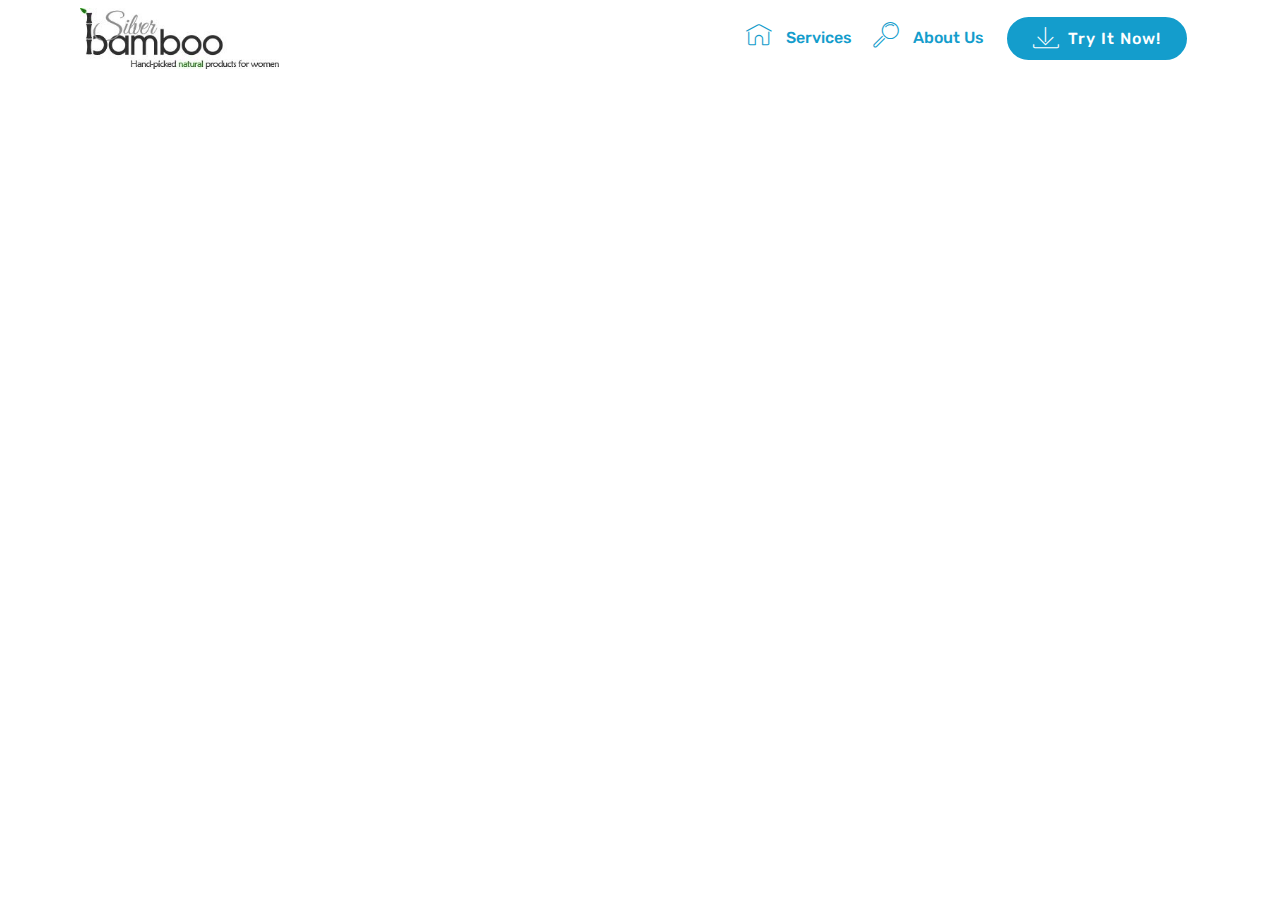
==== about.html @ c5a6f55c "create github pages" ====
<!DOCTYPE html>
<html>
<head>
  <!-- Site made with Mobirise Website Builder v4.0.17, https://mobirise.com -->
  <meta charset="UTF-8">
  <meta http-equiv="X-UA-Compatible" content="IE=edge">
  <meta name="generator" content="Mobirise v4.0.17, mobirise.com">
  <meta name="viewport" content="width=device-width, initial-scale=1">
  <link rel="shortcut icon" href="assets/images/smartsprout-logo-400x70.png" type="image/x-icon">
  <meta name="description" content="">
  <title>About</title>
  <link rel="stylesheet" href="https://fonts.googleapis.com/css?family=Rubik:300,300i,400,400i,500,500i,700,700i,900,900i">
  <link rel="stylesheet" href="assets/web/assets/mobirise-icons/mobirise-icons.css">
  <link rel="stylesheet" href="assets/tether/tether.min.css">
  <link rel="stylesheet" href="assets/bootstrap/css/bootstrap.min.css">
  <link rel="stylesheet" href="assets/dropdown/css/style.css">
  <link rel="stylesheet" href="assets/theme/css/style.css">
  <link rel="stylesheet" href="assets/mobirise/css/mbr-additional.css" type="text/css">
  
  
  
</head>
<body>
<section class="menu cid-qrkiwg0xOh" once="menu" id="menu1-h" data-rv-view="36">

    

    <nav class="navbar navbar-dropdown align-items-center navbar-fixed-top navbar-toggleable-sm">
        <button class="navbar-toggler navbar-toggler-right" type="button" data-toggle="collapse" data-target="#navbarSupportedContent" aria-controls="navbarSupportedContent" aria-expanded="false" aria-label="Toggle navigation">
            <div class="hamburger">
                <span></span>
                <span></span>
                <span></span>
                <span></span>
            </div>
        </button>
        <div class="menu-logo">
            <div class="navbar-brand">
                <span class="navbar-logo">
                    <a href="/#">
                         <img src="assets/images/silver-bamboo-logo-small-282x86.jpg" alt="Mobirise" title="" media-simple="true" style="height: 3.8rem;">
                    </a>
                </span>
                
            </div>
        </div>
        <div class="collapse navbar-collapse" id="navbarSupportedContent">
            <ul class="navbar-nav nav-dropdown" data-app-modern-menu="true">
                <li class="nav-item">
                    <a class="nav-link link text-primary display-4" href="https://mobirise.com">
                        <span class="mbri-home mbr-iconfont mbr-iconfont-btn"></span>
                        Services
                    </a>
                </li>
                <li class="nav-item">
                    <a class="nav-link link text-primary display-4" href="https://mobirise.com">
                        <span class="mbri-search mbr-iconfont mbr-iconfont-btn"></span>
                        About Us
                    </a>
                </li>
            </ul>
            <div class="navbar-buttons mbr-section-btn">
                <a class="btn btn-sm btn-primary display-4" href="https://mobirise.com">
                    <span class="mbri-save mbr-iconfont mbr-iconfont-btn "></span>
                    Try It Now!
                </a>
            </div>
        </div>
    </nav>
</section>


  <section class="engine"><a href="https://mobirise.co/a">free web builder</a></section><script src="assets/web/assets/jquery/jquery.min.js"></script>
  <script src="assets/tether/tether.min.js"></script>
  <script src="assets/bootstrap/js/bootstrap.min.js"></script>
  <script src="assets/smooth-scroll/smooth-scroll.js"></script>
  <script src="assets/dropdown/js/script.min.js"></script>
  <script src="assets/touch-swipe/jquery.touch-swipe.min.js"></script>
  <script src="assets/theme/js/script.js"></script>
  
  
</body>
</html>
---- assets/web/assets/mobirise-icons/mobirise-icons.css ----
@font-face {
  font-family: 'MobiriseIcons';
  src:  url('mobirise-icons.eot?spat4u');
  src:  url('mobirise-icons.eot?spat4u#iefix') format('embedded-opentype'),
    url('mobirise-icons.ttf?spat4u') format('truetype'),
    url('mobirise-icons.woff?spat4u') format('woff'),
    url('mobirise-icons.svg?spat4u#MobiriseIcons') format('svg');
  font-weight: normal;
  font-style: normal;
}

[class^="mbri-"], [class*=" mbri-"] {
  /* use !important to prevent issues with browser extensions that change fonts */
  font-family: MobiriseIcons !important;
  speak: none;
  font-style: normal;
  font-weight: normal;
  font-variant: normal;
  text-transform: none;
  line-height: 1;

  /* Better Font Rendering =========== */
  -webkit-font-smoothing: antialiased;
  -moz-osx-font-smoothing: grayscale;
}

.mbri-add-submenu:before {
  content: "\e900";
}
.mbri-alert:before {
  content: "\e901";
}
.mbri-align-center:before {
  content: "\e902";
}
.mbri-align-justify:before {
  content: "\e903";
}
.mbri-align-left:before {
  content: "\e904";
}
.mbri-align-right:before {
  content: "\e905";
}
.mbri-android:before {
  content: "\e906";
}
.mbri-apple:before {
  content: "\e907";
}
.mbri-arrow-down:before {
  content: "\e908";
}
.mbri-arrow-next:before {
  content: "\e909";
}
.mbri-arrow-prev:before {
  content: "\e90a";
}
.mbri-arrow-up:before {
  content: "\e90b";
}
.mbri-bold:before {
  content: "\e90c";
}
.mbri-bookmark:before {
  content: "\e90d";
}
.mbri-bootstrap:before {
  content: "\e90e";
}
.mbri-briefcase:before {
  content: "\e90f";
}
.mbri-browse:before {
  content: "\e910";
}
.mbri-bulleted-list:before {
  content: "\e911";
}
.mbri-calendar:before {
  content: "\e912";
}
.mbri-camera:before {
  content: "\e913";
}
.mbri-cart-add:before {
  content: "\e914";
}
.mbri-cart-full:before {
  content: "\e915";
}
.mbri-cash:before {
  content: "\e916";
}
.mbri-change-style:before {
  content: "\e917";
}
.mbri-chat:before {
  content: "\e918";
}
.mbri-clock:before {
  content: "\e919";
}
.mbri-close:before {
  content: "\e91a";
}
.mbri-cloud:before {
  content: "\e91b";
}
.mbri-code:before {
  content: "\e91c";
}
.mbri-contact-form:before {
  content: "\e91d";
}
.mbri-credit-card:before {
  content: "\e91e";
}
.mbri-cursor-click:before {
  content: "\e91f";
}
.mbri-cust-feedback:before {
  content: "\e920";
}
.mbri-database:before {
  content: "\e921";
}
.mbri-delivery:before {
  content: "\e922";
}
.mbri-desktop:before {
  content: "\e923";
}
.mbri-devices:before {
  content: "\e924";
}
.mbri-down:before {
  content: "\e925";
}
.mbri-download:before {
  content: "\e989";
}
.mbri-drag-n-drop:before {
  content: "\e927";
}
.mbri-drag-n-drop2:before {
  content: "\e928";
}
.mbri-edit:before {
  content: "\e929";
}
.mbri-edit2:before {
  content: "\e92a";
}
.mbri-error:before {
  content: "\e92b";
}
.mbri-extension:before {
  content: "\e92c";
}
.mbri-features:before {
  content: "\e92d";
}
.mbri-file:before {
  content: "\e92e";
}
.mbri-flag:before {
  content: "\e92f";
}
.mbri-folder:before {
  content: "\e930";
}
.mbri-gift:before {
  content: "\e931";
}
.mbri-github:before {
  content: "\e932";
}
.mbri-globe:before {
  content: "\e933";
}
.mbri-globe-2:before {
  content: "\e934";
}
.mbri-growing-chart:before {
  content: "\e935";
}
.mbri-hearth:before {
  content: "\e936";
}
.mbri-help:before {
  content: "\e937";
}
.mbri-home:before {
  content: "\e938";
}
.mbri-hot-cup:before {
  content: "\e939";
}
.mbri-idea:before {
  content: "\e93a";
}
.mbri-image-gallery:before {
  content: "\e93b";
}
.mbri-image-slider:before {
  content: "\e93c";
}
.mbri-info:before {
  content: "\e93d";
}
.mbri-italic:before {
  content: "\e93e";
}
.mbri-key:before {
  content: "\e93f";
}
.mbri-laptop:before {
  content: "\e940";
}
.mbri-layers:before {
  content: "\e941";
}
.mbri-left-right:before {
  content: "\e942";
}
.mbri-left:before {
  content: "\e943";
}
.mbri-letter:before {
  content: "\e944";
}
.mbri-like:before {
  content: "\e945";
}
.mbri-link:before {
  content: "\e946";
}
.mbri-lock:before {
  content: "\e947";
}
.mbri-login:before {
  content: "\e948";
}
.mbri-logout:before {
  content: "\e949";
}
.mbri-magic-stick:before {
  content: "\e94a";
}
.mbri-map-pin:before {
  content: "\e94b";
}
.mbri-menu:before {
  content: "\e94c";
}
.mbri-mobile:before {
  content: "\e94d";
}
.mbri-mobile2:before {
  content: "\e94e";
}
.mbri-mobirise:before {
  content: "\e94f";
}
.mbri-more-horizontal:before {
  content: "\e950";
}
.mbri-more-vertical:before {
  content: "\e951";
}
.mbri-music:before {
  content: "\e952";
}
.mbri-new-file:before {
  content: "\e953";
}
.mbri-numbered-list:before {
  content: "\e954";
}
.mbri-opened-folder:before {
  content: "\e955";
}
.mbri-pages:before {
  content: "\e956";
}
.mbri-paper-plane:before {
  content: "\e957";
}
.mbri-paperclip:before {
  content: "\e958";
}
.mbri-photo:before {
  content: "\e959";
}
.mbri-photos:before {
  content: "\e95a";
}
.mbri-pin:before {
  content: "\e95b";
}
.mbri-play:before {
  content: "\e95c";
}
.mbri-plus:before {
  content: "\e95d";
}
.mbri-preview:before {
  content: "\e95e";
}
.mbri-print:before {
  content: "\e95f";
}
.mbri-protect:before {
  content: "\e960";
}
.mbri-question:before {
  content: "\e961";
}
.mbri-quote-left:before {
  content: "\e962";
}
.mbri-quote-right:before {
  content: "\e963";
}
.mbri-refresh:before {
  content: "\e964";
}
.mbri-responsive:before {
  content: "\e965";
}
.mbri-right:before {
  content: "\e966";
}
.mbri-rocket:before {
  content: "\e967";
}
.mbri-sad-face:before {
  content: "\e968";
}
.mbri-sale:before {
  content: "\e969";
}
.mbri-save:before {
  content: "\e96a";
}
.mbri-search:before {
  content: "\e96b";
}
.mbri-setting:before {
  content: "\e96c";
}
.mbri-setting2:before {
  content: "\e96d";
}
.mbri-setting3:before {
  content: "\e96e";
}
.mbri-share:before {
  content: "\e96f";
}
.mbri-shopping-bag:before {
  content: "\e970";
}
.mbri-shopping-basket:before {
  content: "\e971";
}
.mbri-shopping-cart:before {
  content: "\e972";
}
.mbri-sites:before {
  content: "\e973";
}
.mbri-smile-face:before {
  content: "\e974";
}
.mbri-speed:before {
  content: "\e975";
}
.mbri-star:before {
  content: "\e976";
}
.mbri-success:before {
  content: "\e977";
}
.mbri-sun:before {
  content: "\e978";
}
.mbri-sun2:before {
  content: "\e979";
}
.mbri-tablet:before {
  content: "\e97a";
}
.mbri-tablet-vertical:before {
  content: "\e97b";
}
.mbri-target:before {
  content: "\e97c";
}
.mbri-timer:before {
  content: "\e97d";
}
.mbri-to-ftp:before {
  content: "\e97e";
}
.mbri-to-local-drive:before {
  content: "\e97f";
}
.mbri-touch-swipe:before {
  content: "\e980";
}
.mbri-touch:before {
  content: "\e981";
}
.mbri-trash:before {
  content: "\e982";
}
.mbri-underline:before {
  content: "\e983";
}
.mbri-unlink:before {
  content: "\e984";
}
.mbri-unlock:before {
  content: "\e985";
}
.mbri-up-down:before {
  content: "\e986";
}
.mbri-up:before {
  content: "\e987";
}
.mbri-update:before {
  content: "\e988";
}
.mbri-upload:before {
 content: "\e926"; 
}
.mbri-user:before {
  content: "\e98a";
}
.mbri-user2:before {
  content: "\e98b";
}
.mbri-users:before {
  content: "\e98c";
}
.mbri-video:before {
  content: "\e98d";
}
.mbri-video-play:before {
  content: "\e98e";
}
.mbri-watch:before {
  content: "\e98f";
}
.mbri-website-theme:before {
  content: "\e990";
}
.mbri-wifi:before {
  content: "\e991";
}
.mbri-windows:before {
  content: "\e992";
}
.mbri-zoom-out:before {
  content: "\e993";
}
.mbri-redo:before {
  content: "\e994";
}
.mbri-undo:before {
  content: "\e995";
}
---- assets/dropdown/css/style.css ----
.navbar-dropdown {
  left: 0;
  padding: 0;
  position: absolute;
  right: 0;
  top: 0;
  transition: all 0.45s ease;
  z-index: 1030;
  background: #282828; }
  .navbar-dropdown .navbar-logo {
    margin-right: 0.8rem;
    transition: margin 0.3s ease-in-out;
    vertical-align: middle; }
    .navbar-dropdown .navbar-logo img {
      height: 3.125rem;
      transition: all 0.3s ease-in-out; }
    .navbar-dropdown .navbar-logo.mbr-iconfont {
      font-size: 3.125rem;
      line-height: 3.125rem; }
  .navbar-dropdown .navbar-caption {
    font-weight: 700;
    white-space: normal;
    vertical-align: -4px;
    line-height: 3.125rem !important; }
    .navbar-dropdown .navbar-caption, .navbar-dropdown .navbar-caption:hover {
      color: inherit;
      text-decoration: none; }
  .navbar-dropdown .mbr-iconfont + .navbar-caption {
    vertical-align: -1px; }
  .navbar-dropdown.navbar-fixed-top {
    position: fixed; }
  .navbar-dropdown .navbar-brand span {
    vertical-align: -4px; }
  .navbar-dropdown.bg-color.transparent {
    background: none; }
  .navbar-dropdown.navbar-short .navbar-brand {
    padding: 0.625rem 0; }
    .navbar-dropdown.navbar-short .navbar-brand span {
      vertical-align: -1px; }
  .navbar-dropdown.navbar-short .navbar-caption {
    line-height: 2.375rem !important;
    vertical-align: -2px; }
  .navbar-dropdown.navbar-short .navbar-logo {
    margin-right: 0.5rem; }
    .navbar-dropdown.navbar-short .navbar-logo img {
      height: 2.375rem; }
    .navbar-dropdown.navbar-short .navbar-logo.mbr-iconfont {
      font-size: 2.375rem;
      line-height: 2.375rem; }
  .navbar-dropdown.navbar-short .mbr-table-cell {
    height: 3.625rem; }
  .navbar-dropdown .navbar-close {
    left: 0.6875rem;
    position: fixed;
    top: 0.75rem;
    z-index: 1000; }
  .navbar-dropdown .hamburger-icon {
    content: "";
    display: inline-block;
    vertical-align: middle;
    width: 16px;
    -webkit-box-shadow: 0 -6px 0 1px #282828,0 0 0 1px #282828,0 6px 0 1px #282828;
    -moz-box-shadow: 0 -6px 0 1px #282828,0 0 0 1px #282828,0 6px 0 1px #282828;
    box-shadow: 0 -6px 0 1px #282828,0 0 0 1px #282828,0 6px 0 1px #282828; }

.dropdown-menu .dropdown-toggle[data-toggle="dropdown-submenu"]::after {
  border-bottom: 0.35em solid transparent;
  border-left: 0.35em solid;
  border-right: 0;
  border-top: 0.35em solid transparent;
  margin-left: 0.3rem; }

.dropdown-menu .dropdown-item:focus {
  outline: 0; }

.nav-dropdown {
  font-size: 0.75rem;
  font-weight: 500;
  height: auto !important; }
  .nav-dropdown .nav-btn {
    padding-left: 1rem; }
  .nav-dropdown .link {
    margin: .667em 1.667em;
    font-weight: 500;
    padding: 0;
    transition: color .2s ease-in-out; }
    .nav-dropdown .link.dropdown-toggle {
      margin-right: 2.583em; }
      .nav-dropdown .link.dropdown-toggle::after {
        margin-left: .25rem;
        border-top: 0.35em solid;
        border-right: 0.35em solid transparent;
        border-left: 0.35em solid transparent;
        border-bottom: 0; }
      .nav-dropdown .link.dropdown-toggle[aria-expanded="true"] {
        margin: 0;
        padding: 0.667em 3.263em  0.667em 1.667em; }
  .nav-dropdown .link::after,
  .nav-dropdown .dropdown-item::after {
    color: inherit; }
  .nav-dropdown .btn {
    font-size: 0.75rem;
    font-weight: 700;
    letter-spacing: 0;
    margin-bottom: 0;
    padding-left: 1.25rem;
    padding-right: 1.25rem; }
  .nav-dropdown .dropdown-menu {
    border-radius: 0;
    border: 0;
    left: 0;
    margin: 0;
    padding-bottom: 1.25rem;
    padding-top: 1.25rem;
    position: relative; }
  .nav-dropdown .dropdown-submenu {
    margin-left: 0.125rem;
    top: 0; }
  .nav-dropdown .dropdown-item {
    font-size: 0.8125rem;
    font-weight: 500;
    line-height: 2;
    padding: 0.3846em 4.615em 0.3846em 1.5385em;
    position: relative;
    transition: color .2s ease-in-out, background-color .2s ease-in-out; }
    .nav-dropdown .dropdown-item::after {
      margin-top: -0.3077em;
      position: absolute;
      right: 1.1538em;
      top: 50%; }
    .nav-dropdown .dropdown-item:focus, .nav-dropdown .dropdown-item:hover {
      background: none; }

@media (max-width: 767px) {
  .nav-dropdown.navbar-toggleable-sm {
    bottom: 0;
    display: none;
    left: 0;
    overflow-x: hidden;
    position: fixed;
    top: 0;
    transform: translateX(-100%);
    -ms-transform: translateX(-100%);
    -webkit-transform: translateX(-100%);
    width: 18.75rem;
    z-index: 999; } }
.nav-dropdown.navbar-toggleable-xl {
  bottom: 0;
  display: none;
  left: 0;
  overflow-x: hidden;
  position: fixed;
  top: 0;
  transform: translateX(-100%);
  -ms-transform: translateX(-100%);
  -webkit-transform: translateX(-100%);
  width: 18.75rem;
  z-index: 999; }

.nav-dropdown-sm {
  display: block !important;
  overflow-x: hidden;
  overflow: auto;
  padding-top: 3.875rem; }
  .nav-dropdown-sm::after {
    content: "";
    display: block;
    height: 3rem;
    width: 100%; }
  .nav-dropdown-sm.collapse.in ~ .navbar-close {
    display: block !important; }
  .nav-dropdown-sm.collapsing, .nav-dropdown-sm.collapse.in {
    transform: translateX(0);
    -ms-transform: translateX(0);
    -webkit-transform: translateX(0);
    transition: all 0.25s ease-out;
    -webkit-transition: all 0.25s ease-out;
    background: #282828; }
  .nav-dropdown-sm.collapsing[aria-expanded="false"] {
    transform: translateX(-100%);
    -ms-transform: translateX(-100%);
    -webkit-transform: translateX(-100%); }
  .nav-dropdown-sm .nav-item {
    display: block;
    margin-left: 0 !important;
    padding-left: 0; }
  .nav-dropdown-sm .link,
  .nav-dropdown-sm .dropdown-item {
    border-top: 1px dotted rgba(255, 255, 255, 0.1);
    font-size: 0.8125rem;
    line-height: 1.6;
    margin: 0 !important;
    padding: 0.875rem 2.4rem 0.875rem 1.5625rem !important;
    position: relative;
    white-space: normal; }
    .nav-dropdown-sm .link:focus, .nav-dropdown-sm .link:hover,
    .nav-dropdown-sm .dropdown-item:focus,
    .nav-dropdown-sm .dropdown-item:hover {
      background: rgba(0, 0, 0, 0.2) !important;
      color: #c0a375; }
  .nav-dropdown-sm .nav-btn {
    position: relative;
    padding: 1.5625rem 1.5625rem 0 1.5625rem; }
    .nav-dropdown-sm .nav-btn::before {
      border-top: 1px dotted rgba(255, 255, 255, 0.1);
      content: "";
      left: 0;
      position: absolute;
      top: 0;
      width: 100%; }
    .nav-dropdown-sm .nav-btn + .nav-btn {
      padding-top: 0.625rem; }
      .nav-dropdown-sm .nav-btn + .nav-btn::before {
        display: none; }
  .nav-dropdown-sm .btn {
    padding: 0.625rem 0; }
  .nav-dropdown-sm .dropdown-toggle[data-toggle="dropdown-submenu"]::after {
    margin-left: .25rem;
    border-top: 0.35em solid;
    border-right: 0.35em solid transparent;
    border-left: 0.35em solid transparent;
    border-bottom: 0; }
  .nav-dropdown-sm .dropdown-toggle[data-toggle="dropdown-submenu"][aria-expanded="true"]::after {
    border-top: 0;
    border-right: 0.35em solid transparent;
    border-left: 0.35em solid transparent;
    border-bottom: 0.35em solid; }
  .nav-dropdown-sm .dropdown-menu {
    margin: 0;
    padding: 0;
    position: relative;
    top: 0;
    left: 0;
    width: 100%;
    border: 0;
    float: none;
    border-radius: 0;
    background: none; }
  .nav-dropdown-sm .dropdown-submenu {
    left: 100%;
    margin-left: 0.125rem;
    margin-top: -1.25rem;
    top: 0; }

.navbar-toggleable-sm .nav-dropdown .dropdown-menu {
  position: absolute; }

.navbar-toggleable-sm .nav-dropdown .dropdown-submenu {
  left: 100%;
  margin-left: 0.125rem;
  margin-top: -1.25rem;
  top: 0; }

.navbar-toggleable-sm.opened .nav-dropdown .dropdown-menu {
  position: relative; }

.navbar-toggleable-sm.opened .nav-dropdown .dropdown-submenu {
  left: 0;
  margin-left: 00rem;
  margin-top: 0rem;
  top: 0; }

.is-builder .nav-dropdown.collapsing {
  transition: none !important; }

/*# sourceMappingURL=style.css.map */
---- assets/theme/css/style.css ----
/*!
 * Mobirise v4 theme (https://mobirise.com/)
 * Copyright 2017 Mobirise
 */
section {
  background-color: #eeeeee; }

section,
.container,
.container-fluid {
  position: relative;
  word-wrap: break-word; }

a.mbr-iconfont:hover {
  text-decoration: none; }

.article .lead p, .article .lead ul, .article .lead ol, .article .lead pre, .article .lead blockquote {
  margin-bottom: 0; }

a {
  font-style: normal;
  font-weight: 400;
  cursor: pointer; }
  a, a:hover {
    text-decoration: none; }

figure {
  margin-bottom: 0; }

body {
  color: #232323; }

h1, h2, h3, h4, h5, h6,
.h1, .h2, .h3, .h4, .h5, .h6,
.display-1, .display-2, .display-3, .display-4 {
  line-height: 1;
  word-break: break-word;
  word-wrap: break-word; }

b, strong {
  font-weight: bold; }

blockquote {
  padding: 10px 0 10px 20px;
  position: relative;
  border-left: 2px solid;
  border-color: #ff3366; }

input:-webkit-autofill, input:-webkit-autofill:hover, input:-webkit-autofill:focus, input:-webkit-autofill:active {
  transition-delay: 9999s;
  transition-property: background-color, color; }

textarea[type="hidden"] {
  display: none; }

body {
  position: relative; }

section {
  background-position: 50% 50%;
  background-repeat: no-repeat;
  background-size: cover; }
  section .mbr-background-video,
  section .mbr-background-video-preview {
    position: absolute;
    bottom: 0;
    left: 0;
    right: 0;
    top: 0; }

.hidden {
  visibility: hidden; }

.mbr-z-index20 {
  z-index: 20; }

/*! Base colors */
.mbr-white {
  color: #ffffff; }

.mbr-black {
  color: #000000; }

.mbr-bg-white {
  background-color: #ffffff; }

.mbr-bg-black {
  background-color: #000000; }

/*! Text-aligns */
.align-left {
  text-align: left; }

.align-center {
  text-align: center; }

.align-right {
  text-align: right; }

@media (max-width: 767px) {
  .align-left, .align-center, .align-right, .mbr-section-btn, .mbr-section-title {
    text-align: center; } }
/*! Font-weight  */
.mbr-light {
  font-weight: 300; }

.mbr-regular {
  font-weight: 400; }

.mbr-semibold {
  font-weight: 500; }

.mbr-bold {
  font-weight: 700; }

/*! Media  */
.media-size-item {
  -webkit-flex: 1 1 auto;
  -moz-flex: 1 1 auto;
  -ms-flex: 1 1 auto;
  -o-flex: 1 1 auto;
  flex: 1 1 auto; }

.media-content {
  -webkit-flex-basis: 100%;
  flex-basis: 100%; }

.media-container-row {
  display: -ms-flexbox;
  display: -webkit-flex;
  display: flex;
  -webkit-flex-direction: row;
  -ms-flex-direction: row;
  flex-direction: row;
  -webkit-flex-wrap: wrap;
  -ms-flex-wrap: wrap;
  flex-wrap: wrap;
  -webkit-justify-content: center;
  -ms-flex-pack: center;
  justify-content: center;
  -webkit-align-content: center;
  -ms-flex-line-pack: center;
  align-content: center;
  -webkit-align-items: start;
  -ms-flex-align: start;
  align-items: start; }
  .media-container-row .media-size-item {
    width: 400px; }

.media-container-column {
  display: -ms-flexbox;
  display: -webkit-flex;
  display: flex;
  -webkit-flex-direction: column;
  -ms-flex-direction: column;
  flex-direction: column;
  -webkit-flex-wrap: wrap;
  -ms-flex-wrap: wrap;
  flex-wrap: wrap;
  -webkit-justify-content: center;
  -ms-flex-pack: center;
  justify-content: center;
  -webkit-align-content: center;
  -ms-flex-line-pack: center;
  align-content: center;
  -webkit-align-items: stretch;
  -ms-flex-align: stretch;
  align-items: stretch; }
  .media-container-column > * {
    width: 100%; }

@media (min-width: 992px) {
  .media-container-row {
    -webkit-flex-wrap: nowrap;
    -ms-flex-wrap: nowrap;
    flex-wrap: nowrap; } }
figure {
  overflow: hidden; }

figure[mbr-media-size] {
  transition: width 0.1s; }

.mbr-figure img, .mbr-figure iframe {
  display: block;
  width: 100%; }

.card {
  background-color: transparent;
  border: none; }

.card-img {
  text-align: center;
  flex-shrink: 0; }

.media {
  max-width: 100%;
  margin: 0 auto; }

.mbr-figure {
  -ms-flex-item-align: center;
  -ms-grid-row-align: center;
  -webkit-align-self: center;
  align-self: center; }

.media-container > div {
  max-width: 100%; }

.mbr-figure img, .card-img img {
  width: 100%; }

@media (max-width: 991px) {
  .media-size-item {
    width: auto !important; }

  .media {
    width: auto; }

  .mbr-figure {
    width: 100% !important; } }
/*! Buttons */
.mbr-section-btn {
  margin-left: -.25rem;
  margin-right: -.25rem;
  font-size: 0; }

nav .mbr-section-btn {
  margin-left: 0rem;
  margin-right: 0rem; }

/*! Btn icon margin */
.btn .mbr-iconfont, .btn.btn-sm .mbr-iconfont {
  cursor: pointer;
  margin-right: 0.5rem; }

.btn.btn-md .mbr-iconfont, .btn.btn-md .mbr-iconfont {
  margin-right: 0.8rem; }

.mbr-regular {
  font-weight: 400; }

.mbr-semibold {
  font-weight: 500; }

.mbr-bold {
  font-weight: 700; }

[type="submit"] {
  -webkit-appearance: none; }

/*! Full-screen */
.mbr-fullscreen .mbr-overlay {
  min-height: 100vh; }

.mbr-fullscreen {
  display: flex;
  display: -webkit-flex;
  display: -moz-flex;
  display: -ms-flex;
  display: -o-flex;
  align-items: center;
  -webkit-align-items: center;
  min-height: 100vh;
  padding-top: 3rem;
  padding-bottom: 3rem; }

/*! Map */
.map {
  height: 25rem;
  position: relative; }
  .map iframe {
    width: 100%;
    height: 100%; }

/* Form */
.form-asterisk {
  font-family: initial;
  position: absolute;
  top: -2px;
  font-weight: normal; }

/*! Scroll to top arrow */
.mbr-arrow-up {
  bottom: 25px;
  right: 90px;
  position: fixed;
  text-align: right;
  z-index: 5000;
  color: #ffffff;
  font-size: 32px;
  transform: rotate(180deg);
  -webkit-transform: rotate(180deg); }

.mbr-arrow-up a {
  background: rgba(0, 0, 0, 0.2);
  border-radius: 3px;
  color: #fff;
  display: inline-block;
  height: 60px;
  width: 60px;
  outline-style: none !important;
  position: relative;
  text-decoration: none;
  transition: all .3s ease-in-out;
  cursor: pointer;
  text-align: center; }
  .mbr-arrow-up a:hover {
    background-color: rgba(0, 0, 0, 0.4); }
  .mbr-arrow-up a i {
    line-height: 60px; }

.mbr-arrow-up-icon {
  display: block;
  color: #fff; }

.mbr-arrow-up-icon::before {
  content: "\203a";
  display: inline-block;
  font-family: serif;
  font-size: 32px;
  line-height: 1;
  font-style: normal;
  position: relative;
  top: 6px;
  left: -4px;
  -webkit-transform: rotate(-90deg);
  transform: rotate(-90deg); }

/*! Arrow Down */
.mbr-arrow {
  position: absolute;
  bottom: 45px;
  left: 50%;
  width: 60px;
  height: 60px;
  cursor: pointer;
  background-color: rgba(80, 80, 80, 0.5);
  border-radius: 50%;
  -webkit-transform: translateX(-50%);
  transform: translateX(-50%); }
  .mbr-arrow > a {
    display: inline-block;
    text-decoration: none;
    outline-style: none;
    -webkit-animation: arrowdown 1.7s ease-in-out infinite;
    animation: arrowdown 1.7s ease-in-out infinite; }
    .mbr-arrow > a > i {
      position: absolute;
      top: -2px;
      left: 15px;
      font-size: 2rem; }

@keyframes arrowdown {
  0% {
    transform: translateY(0px);
    -webkit-transform: translateY(0px); }
  50% {
    transform: translateY(-5px);
    -webkit-transform: translateY(-5px); }
  100% {
    transform: translateY(0px);
    -webkit-transform: translateY(0px); } }
@-webkit-keyframes arrowdown {
  0% {
    transform: translateY(0px);
    -webkit-transform: translateY(0px); }
  50% {
    transform: translateY(-5px);
    -webkit-transform: translateY(-5px); }
  100% {
    transform: translateY(0px);
    -webkit-transform: translateY(0px); } }
@media (max-width: 500px) {
  .mbr-arrow-up {
    left: 50%;
    right: auto;
    transform: translateX(-50%) rotate(180deg);
    -webkit-transform: translateX(-50%) rotate(180deg); } }
/*Gradients animation*/
@keyframes gradient-animation {
  from {
    background-position: 0% 100%;
    animation-timing-function: ease-in-out; }
  to {
    background-position: 100% 0%;
    animation-timing-function: ease-in-out; } }
@-webkit-keyframes gradient-animation {
  from {
    background-position: 0% 100%;
    animation-timing-function: ease-in-out; }
  to {
    background-position: 100% 0%;
    animation-timing-function: ease-in-out; } }
.bg-gradient {
  background-size: 200% 200%;
  animation: gradient-animation 5s infinite alternate;
  -webkit-animation: gradient-animation 5s infinite alternate; }

.menu .navbar-brand {
  display: -webkit-flex; }
  .menu .navbar-brand span {
    display: flex;
    display: -webkit-flex; }
  .menu .navbar-brand .navbar-caption-wrap {
    display: -webkit-flex; }
  .menu .navbar-brand .navbar-logo img {
    display: -webkit-flex; }
@media (min-width: 768px) and (max-width: 991px) {
  .menu .navbar-toggleable-sm .navbar-nav {
    display: -webkit-box;
    display: -webkit-flex;
    display: -ms-flexbox; } }
@media (min-width: 992px) {
  .menu .navbar-nav.nav-dropdown {
    display: -webkit-flex; }
  .menu .navbar-toggleable-sm .navbar-collapse {
    display: -webkit-flex !important; } }

/*# sourceMappingURL=style.css.map */
.engine {
	position: absolute;
	text-indent: -2400px;
	text-align: center;
	padding: 0;
	top: 0;
	left: -2400px;
}
---- assets/mobirise/css/mbr-additional.css ----
@import url(../../../https://fonts.googleapis.com/css?family=Rubik:300,300i,400,400i,500,500i,700,700i,900,900i);





body {
  font-family: Rubik;
  font-style: normal;
  line-height: 1.5;
}
.mbr-section-title {
  font-style: normal;
  line-height: 1.2;
}
.mbr-section-subtitle {
  line-height: 1.3;
}
.mbr-text {
  font-style: normal;
  line-height: 1.6;
}
.display-1 {
  font-family: 'Rubik', sans-serif;
  font-size: 4.25rem;
}
.display-2 {
  font-family: 'Rubik', sans-serif;
  font-size: 3rem;
}
.display-4 {
  font-family: 'Rubik', sans-serif;
  font-size: 1rem;
}
.display-5 {
  font-family: 'Rubik', sans-serif;
  font-size: 1.5rem;
}
.display-7 {
  font-family: 'Rubik', sans-serif;
  font-size: 1rem;
}
/* ---- Fluid typography for mobile devices ---- */
/* 1.4 - font scale ratio ( bootstrap == 1.42857 ) */
/* 100vw - current viewport width */
/* (48 - 20)  48 == 48rem == 768px, 20 == 20rem == 320px(minimal supported viewport) */
/* 0.65 - min scale variable, may vary */
@media (max-width: 768px) {
  .display-1 {
    font-size: 3.4rem;
    font-size: calc( 2.1374999999999997rem + (4.25 - 2.1374999999999997) * ((100vw - 20rem) / (48 - 20)));
    line-height: calc( 1.4 * (2.1374999999999997rem + (4.25 - 2.1374999999999997) * ((100vw - 20rem) / (48 - 20))));
  }
  .display-2 {
    font-size: 2.4rem;
    font-size: calc( 1.7rem + (3 - 1.7) * ((100vw - 20rem) / (48 - 20)));
    line-height: calc( 1.4 * (1.7rem + (3 - 1.7) * ((100vw - 20rem) / (48 - 20))));
  }
  .display-4 {
    font-size: 0.8rem;
    font-size: calc( 1rem + (1 - 1) * ((100vw - 20rem) / (48 - 20)));
    line-height: calc( 1.4 * (1rem + (1 - 1) * ((100vw - 20rem) / (48 - 20))));
  }
  .display-5 {
    font-size: 1.2rem;
    font-size: calc( 1.175rem + (1.5 - 1.175) * ((100vw - 20rem) / (48 - 20)));
    line-height: calc( 1.4 * (1.175rem + (1.5 - 1.175) * ((100vw - 20rem) / (48 - 20))));
  }
}
/* Buttons */
.btn {
  font-weight: 500;
  border-width: 2px;
  font-style: normal;
  letter-spacing: 1px;
  margin: .4rem .8rem;
  white-space: normal;
  -webkit-transition: all 0.3s ease-in-out;
  -moz-transition: all 0.3s ease-in-out;
  transition: all 0.3s ease-in-out;
  padding: 1rem 3rem;
  border-radius: 3px;
  display: inline-flex;
  align-items: center;
  justify-content: center;
  word-break: break-word;
}
.btn .mbr-iconfont {
  font-size: 1.6rem;
}
.navbar .btn {
  font-family: 'Rubik', sans-serif;
  font-size: 1rem;
}
.btn-sm {
  font-weight: 500;
  letter-spacing: 1px;
  -webkit-transition: all 0.3s ease-in-out;
  -moz-transition: all 0.3s ease-in-out;
  transition: all 0.3s ease-in-out;
  padding: 0.6rem 1.5rem;
  border-radius: 3px;
}
.btn-md {
  font-weight: 500;
  letter-spacing: 1px;
  margin: .4rem .8rem !important;
  -webkit-transition: all 0.3s ease-in-out;
  -moz-transition: all 0.3s ease-in-out;
  transition: all 0.3s ease-in-out;
  padding: 1rem 3rem;
  border-radius: 3px;
}
.btn-lg {
  font-weight: 500;
  letter-spacing: 1px;
  margin: .4rem .8rem !important;
  -webkit-transition: all 0.3s ease-in-out;
  -moz-transition: all 0.3s ease-in-out;
  transition: all 0.3s ease-in-out;
  padding: 1.2rem 3.2rem;
  border-radius: 3px;
}
.bg-primary {
  background-color: #149dcc !important;
}
.bg-success {
  background-color: #ffffff !important;
}
.bg-info {
  background-color: #82786e !important;
}
.bg-warning {
  background-color: #879a9f !important;
}
.bg-danger {
  background-color: #b1a374 !important;
}
.btn-primary,
.btn-primary:active,
.btn-primary.active {
  background-color: #149dcc;
  border-color: #149dcc;
  color: #ffffff;
}
.btn-primary:hover,
.btn-primary:focus,
.btn-primary.focus {
  color: #ffffff;
  background-color: #0d6786;
  border-color: #0d6786;
}
.btn-primary.disabled,
.btn-primary:disabled {
  color: #ffffff !important;
  background-color: #0d6786 !important;
  border-color: #0d6786 !important;
}
.btn-secondary,
.btn-secondary:active,
.btn-secondary.active {
  background-color: #ff3366;
  border-color: #ff3366;
  color: #ffffff;
}
.btn-secondary:hover,
.btn-secondary:focus,
.btn-secondary.focus {
  color: #ffffff;
  background-color: #e50039;
  border-color: #e50039;
}
.btn-secondary.disabled,
.btn-secondary:disabled {
  color: #ffffff !important;
  background-color: #e50039 !important;
  border-color: #e50039 !important;
}
.btn-info,
.btn-info:active,
.btn-info.active {
  background-color: #82786e;
  border-color: #82786e;
  color: #ffffff;
}
.btn-info:hover,
.btn-info:focus,
.btn-info.focus {
  color: #ffffff;
  background-color: #59524b;
  border-color: #59524b;
}
.btn-info.disabled,
.btn-info:disabled {
  color: #ffffff !important;
  background-color: #59524b !important;
  border-color: #59524b !important;
}
.btn-success,
.btn-success:active,
.btn-success.active {
  background-color: #ffffff;
  border-color: #ffffff;
  color: #ffffff;
}
.btn-success:hover,
.btn-success:focus,
.btn-success.focus {
  color: #ffffff;
  background-color: #d4d4d4;
  border-color: #d4d4d4;
}
.btn-success.disabled,
.btn-success:disabled {
  color: #ffffff !important;
  background-color: #d4d4d4 !important;
  border-color: #d4d4d4 !important;
}
.btn-warning,
.btn-warning:active,
.btn-warning.active {
  background-color: #879a9f;
  border-color: #879a9f;
  color: #ffffff;
}
.btn-warning:hover,
.btn-warning:focus,
.btn-warning.focus {
  color: #ffffff;
  background-color: #617479;
  border-color: #617479;
}
.btn-warning.disabled,
.btn-warning:disabled {
  color: #ffffff !important;
  background-color: #617479 !important;
  border-color: #617479 !important;
}
.btn-danger,
.btn-danger:active,
.btn-danger.active {
  background-color: #b1a374;
  border-color: #b1a374;
  color: #ffffff;
}
.btn-danger:hover,
.btn-danger:focus,
.btn-danger.focus {
  color: #ffffff;
  background-color: #8b7d4e;
  border-color: #8b7d4e;
}
.btn-danger.disabled,
.btn-danger:disabled {
  color: #ffffff !important;
  background-color: #8b7d4e !important;
  border-color: #8b7d4e !important;
}
.btn-white {
  color: #333333 !important;
}
.btn-white,
.btn-white:active,
.btn-white.active {
  background-color: #ffffff;
  border-color: #ffffff;
  color: #ffffff;
}
.btn-white:hover,
.btn-white:focus,
.btn-white.focus {
  color: #ffffff;
  background-color: #d4d4d4;
  border-color: #d4d4d4;
}
.btn-white.disabled,
.btn-white:disabled {
  color: #ffffff !important;
  background-color: #d4d4d4 !important;
  border-color: #d4d4d4 !important;
}
.btn-black,
.btn-black:active,
.btn-black.active {
  background-color: #333333;
  border-color: #333333;
  color: #ffffff;
}
.btn-black:hover,
.btn-black:focus,
.btn-black.focus {
  color: #ffffff;
  background-color: #0d0d0d;
  border-color: #0d0d0d;
}
.btn-black.disabled,
.btn-black:disabled {
  color: #ffffff !important;
  background-color: #0d0d0d !important;
  border-color: #0d0d0d !important;
}
.btn-primary-outline,
.btn-primary-outline:active,
.btn-primary-outline.active {
  background: none;
  border-color: #0b566f;
  color: #0b566f;
}
.btn-primary-outline:hover,
.btn-primary-outline:focus,
.btn-primary-outline.focus {
  color: #ffffff;
  background-color: #149dcc;
  border-color: #149dcc;
}
.btn-primary-outline.disabled,
.btn-primary-outline:disabled {
  color: #ffffff !important;
  background-color: #149dcc !important;
  border-color: #149dcc !important;
}
.btn-secondary-outline,
.btn-secondary-outline:active,
.btn-secondary-outline.active {
  background: none;
  border-color: #cc0033;
  color: #cc0033;
}
.btn-secondary-outline:hover,
.btn-secondary-outline:focus,
.btn-secondary-outline.focus {
  color: #ffffff;
  background-color: #ff3366;
  border-color: #ff3366;
}
.btn-secondary-outline.disabled,
.btn-secondary-outline:disabled {
  color: #ffffff !important;
  background-color: #ff3366 !important;
  border-color: #ff3366 !important;
}
.btn-info-outline,
.btn-info-outline:active,
.btn-info-outline.active {
  background: none;
  border-color: #4b453f;
  color: #4b453f;
}
.btn-info-outline:hover,
.btn-info-outline:focus,
.btn-info-outline.focus {
  color: #ffffff;
  background-color: #82786e;
  border-color: #82786e;
}
.btn-info-outline.disabled,
.btn-info-outline:disabled {
  color: #ffffff !important;
  background-color: #82786e !important;
  border-color: #82786e !important;
}
.btn-success-outline,
.btn-success-outline:active,
.btn-success-outline.active {
  background: none;
  border-color: #ffffff;
  color: #ffffff;
}
.btn-success-outline:hover,
.btn-success-outline:focus,
.btn-success-outline.focus {
  color: #ffffff;
  background-color: #ffffff;
  border-color: #ffffff;
}
.btn-success-outline.disabled,
.btn-success-outline:disabled {
  color: #ffffff !important;
  background-color: #ffffff !important;
  border-color: #ffffff !important;
}
.btn-warning-outline,
.btn-warning-outline:active,
.btn-warning-outline.active {
  background: none;
  border-color: #55666b;
  color: #55666b;
}
.btn-warning-outline:hover,
.btn-warning-outline:focus,
.btn-warning-outline.focus {
  color: #ffffff;
  background-color: #879a9f;
  border-color: #879a9f;
}
.btn-warning-outline.disabled,
.btn-warning-outline:disabled {
  color: #ffffff !important;
  background-color: #879a9f !important;
  border-color: #879a9f !important;
}
.btn-danger-outline,
.btn-danger-outline:active,
.btn-danger-outline.active {
  background: none;
  border-color: #7a6e45;
  color: #7a6e45;
}
.btn-danger-outline:hover,
.btn-danger-outline:focus,
.btn-danger-outline.focus {
  color: #ffffff;
  background-color: #b1a374;
  border-color: #b1a374;
}
.btn-danger-outline.disabled,
.btn-danger-outline:disabled {
  color: #ffffff !important;
  background-color: #b1a374 !important;
  border-color: #b1a374 !important;
}
.btn-black-outline,
.btn-black-outline:active,
.btn-black-outline.active {
  background: none;
  border-color: #000000;
  color: #000000;
}
.btn-black-outline:hover,
.btn-black-outline:focus,
.btn-black-outline.focus {
  color: #ffffff;
  background-color: #333333;
  border-color: #333333;
}
.btn-black-outline.disabled,
.btn-black-outline:disabled {
  color: #ffffff !important;
  background-color: #333333 !important;
  border-color: #333333 !important;
}
.btn-white-outline,
.btn-white-outline:active,
.btn-white-outline.active {
  background: none;
  border-color: #ffffff;
  color: #ffffff;
}
.btn-white-outline:hover,
.btn-white-outline:focus,
.btn-white-outline.focus {
  color: #333333;
  background-color: #ffffff;
  border-color: #ffffff;
}
.text-primary {
  color: #149dcc !important;
}
.text-secondary {
  color: #ff3366 !important;
}
.text-success {
  color: #ffffff !important;
}
.text-info {
  color: #82786e !important;
}
.text-warning {
  color: #879a9f !important;
}
.text-danger {
  color: #b1a374 !important;
}
.text-white {
  color: #ffffff !important;
}
.text-black {
  color: #000000 !important;
}
a.text-primary:hover,
a.text-primary:focus {
  color: #0b566f !important;
}
a.text-secondary:hover,
a.text-secondary:focus {
  color: #cc0033 !important;
}
a.text-success:hover,
a.text-success:focus {
  color: #cccccc !important;
}
a.text-info:hover,
a.text-info:focus {
  color: #4b453f !important;
}
a.text-warning:hover,
a.text-warning:focus {
  color: #55666b !important;
}
a.text-danger:hover,
a.text-danger:focus {
  color: #7a6e45 !important;
}
a.text-white:hover,
a.text-white:focus {
  color: #b3b3b3 !important;
}
a.text-black:hover,
a.text-black:focus {
  color: #4d4d4d !important;
}
.alert-success {
  background-color: #70c770;
}
.alert-info {
  background-color: #82786e;
}
.alert-warning {
  background-color: #879a9f;
}
.alert-danger {
  background-color: #b1a374;
}
.mbr-section-btn a.btn:not(.btn-form) {
  border-radius: 100px;
}
.mbr-section-btn a.btn:not(.btn-form):hover {
  box-shadow: 0 10px 40px 0 rgba(0, 0, 0, 0.2);
}
.mbr-gallery-filter li a {
  border-radius: 100px !important;
}
.mbr-gallery-filter li.active .btn {
  background-color: #149dcc;
  border-color: #149dcc;
  color: #ffffff;
}
.mbr-gallery-filter li.active .btn:focus {
  box-shadow: none;
}
.nav-tabs .nav-link {
  border-radius: 100px !important;
}
.btn-form {
  border-radius: 0;
}
.btn-form:hover {
  cursor: pointer;
}
a,
a:hover {
  color: #149dcc;
}
.mbr-plan-header.bg-primary .mbr-plan-subtitle,
.mbr-plan-header.bg-primary .mbr-plan-price-desc {
  color: #b4e6f8;
}
.mbr-plan-header.bg-success .mbr-plan-subtitle,
.mbr-plan-header.bg-success .mbr-plan-price-desc {
  color: #ffffff;
}
.mbr-plan-header.bg-info .mbr-plan-subtitle,
.mbr-plan-header.bg-info .mbr-plan-price-desc {
  color: #beb8b2;
}
.mbr-plan-header.bg-warning .mbr-plan-subtitle,
.mbr-plan-header.bg-warning .mbr-plan-price-desc {
  color: #ced6d8;
}
.mbr-plan-header.bg-danger .mbr-plan-subtitle,
.mbr-plan-header.bg-danger .mbr-plan-price-desc {
  color: #dfd9c6;
}
/* Scroll to top button*/
.scrollToTop_wraper {
  opacity: 0 !important;
}
/* Others*/
.note-check a[data-value=Rubik] {
  font-style: normal;
}
.mbr-arrow a {
  color: #ffffff;
}
.form-control-label {
  position: relative;
  cursor: pointer;
  margin-bottom: .357em;
  padding: 0;
}
.alert {
  color: #ffffff;
  border-radius: 0;
  border: 0;
  font-size: .875rem;
  line-height: 1.5;
  margin-bottom: 1.875rem;
  padding: 1.25rem;
  position: relative;
}
.alert.alert-form::after {
  background-color: inherit;
  bottom: -7px;
  content: "";
  display: block;
  height: 14px;
  left: 50%;
  margin-left: -7px;
  position: absolute;
  transform: rotate(45deg);
  width: 14px;
}
.form-control {
  background-color: #f5f5f5;
  box-shadow: none;
  color: #565656;
  font-family: 'Rubik', sans-serif;
  font-size: 1rem;
  line-height: 1.43;
  min-height: 3.5em;
  padding: 1.07em .5em;
}
.form-control,
.form-control:focus {
  border: 1px solid #e8e8e8;
}
.form-active .form-control:invalid {
  border-color: red;
}
.mbr-overlay {
  background-color: #000;
  bottom: 0;
  left: 0;
  opacity: .5;
  position: absolute;
  right: 0;
  top: 0;
  z-index: 0;
}
blockquote {
  font-style: italic;
  padding: 10px 0 10px 20px;
  font-size: 1.09rem;
  position: relative;
  border-color: #149dcc;
  border-width: 3px;
}
ul,
ol,
pre,
blockquote {
  margin-bottom: 2.3125rem;
}
pre {
  background: #f4f4f4;
  padding: 10px 24px;
  white-space: pre-wrap;
}
.navbar-caption {
  font-family: 'Rubik', sans-serif;
  font-size: 1rem;
}
.inactive {
  -webkit-user-select: none;
  -moz-user-select: none;
  -ms-user-select: none;
  user-select: none;
  pointer-events: none;
  -webkit-user-drag: none;
  user-drag: none;
}
.mbr-section__comments .row {
  justify-content: center;
}
/* Forms */
.mbr-form .btn {
  margin: .4rem 0;
}
.mbr-form .input-group-btn a.btn {
  border-radius: 100px !important;
}
.mbr-form .input-group-btn a.btn:hover {
  box-shadow: 0 10px 40px 0 rgba(0, 0, 0, 0.2);
}
.mbr-form .input-group-btn button[type="submit"] {
  border-radius: 100px !important;
  padding: 1rem 3rem;
}
.mbr-form .input-group-btn button[type="submit"]:hover {
  box-shadow: 0 10px 40px 0 rgba(0, 0, 0, 0.2);
}
.form2 .form-control {
  border-top-left-radius: 100px;
  border-bottom-left-radius: 100px;
}
.form2 .input-group-btn a.btn {
  border-top-left-radius: 0 !important;
  border-bottom-left-radius: 0 !important;
}
.form2 .input-group-btn button[type="submit"] {
  border-top-left-radius: 0 !important;
  border-bottom-left-radius: 0 !important;
}
.form3 input[type="email"] {
  border-radius: 100px !important;
}
@media (max-width: 349px) {
  .form2 input[type="email"] {
    border-radius: 100px !important;
  }
  .form2 .input-group-btn a.btn {
    border-radius: 100px !important;
  }
  .form2 .input-group-btn button[type="submit"] {
    border-radius: 100px !important;
  }
}
@media (max-width: 767px) {
  .btn {
    font-size: .75rem !important;
  }
  .btn .mbr-iconfont {
    font-size: 1rem !important;
  }
}
/* Social block */
.btn-social {
  font-size: 20px;
  border-radius: 50%;
  padding: 0;
  width: 44px;
  height: 44px;
  line-height: 44px;
  text-align: center;
  position: relative;
  border: 2px solid #c0a375;
  border-color: #149dcc;
  color: #232323;
  cursor: pointer;
}
.btn-social i {
  top: 0;
  line-height: 44px;
  width: 44px;
}
.btn-social:hover {
  color: #fff;
  background: #149dcc;
}
.btn-social + .btn {
  margin-left: .1rem;
}
/* Footer */
.mbr-footer-content li::before,
.mbr-footer .mbr-contacts li::before {
  background: #149dcc;
}
.mbr-footer-content li a:hover,
.mbr-footer .mbr-contacts li a:hover {
  color: #149dcc;
}
.footer3 input[type="email"],
.footer4 input[type="email"] {
  border-radius: 100px !important;
}
.footer3 .input-group-btn a.btn,
.footer4 .input-group-btn a.btn {
  border-radius: 100px !important;
}
.footer3 .input-group-btn button[type="submit"],
.footer4 .input-group-btn button[type="submit"] {
  border-radius: 100px !important;
}
/* Headers*/
.header13 .form-inline input[type="email"],
.header14 .form-inline input[type="email"] {
  border-radius: 100px;
}
.header13 .form-inline input[type="text"],
.header14 .form-inline input[type="text"] {
  border-radius: 100px;
}
.header13 .form-inline input[type="tel"],
.header14 .form-inline input[type="tel"] {
  border-radius: 100px;
}
.header13 .form-inline a.btn,
.header14 .form-inline a.btn {
  border-radius: 100px;
}
.header13 .form-inline button,
.header14 .form-inline button {
  border-radius: 100px !important;
}
.cid-qrkiwg0xOh .navbar {
  padding: .5rem 0;
  background: #ffffff;
  transition: none;
  min-height: 77px;
}
.cid-qrkiwg0xOh .navbar-dropdown.bg-color.transparent.opened {
  background: #ffffff;
}
.cid-qrkiwg0xOh a {
  font-style: normal;
}
.cid-qrkiwg0xOh .nav-item span {
  padding-right: 0.4em;
  font-size: 1.6rem;
  line-height: 0.5em;
  vertical-align: text-bottom;
  position: relative;
  top: -0.2em;
  text-decoration: none;
}
.cid-qrkiwg0xOh .nav-item a {
  padding: 0.7rem 0 !important;
  margin: 0rem .65rem !important;
}
.cid-qrkiwg0xOh .btn {
  padding: 0.4rem 1.5rem;
  display: inline-flex;
  align-items: center;
}
.cid-qrkiwg0xOh .btn .mbr-iconfont {
  font-size: 1.6rem;
}
.cid-qrkiwg0xOh .menu-logo {
  margin-right: auto;
}
.cid-qrkiwg0xOh .menu-logo .navbar-brand {
  display: flex;
  margin-left: 5rem;
  padding: 0;
  transition: padding .2s;
  min-height: 3.8rem;
  align-items: center;
}
.cid-qrkiwg0xOh .menu-logo .navbar-brand .navbar-caption-wrap {
  display: -webkit-flex;
  -webkit-align-items: center;
  align-items: center;
  word-break: break-word;
  min-width: 7rem;
  margin: .3rem 0;
}
.cid-qrkiwg0xOh .menu-logo .navbar-brand .navbar-caption-wrap .navbar-caption {
  line-height: 1.2rem !important;
  padding-right: 2rem;
}
.cid-qrkiwg0xOh .menu-logo .navbar-brand .navbar-logo {
  font-size: 4rem;
  transition: font-size 0.25s;
}
.cid-qrkiwg0xOh .menu-logo .navbar-brand .navbar-logo img {
  display: flex;
}
.cid-qrkiwg0xOh .menu-logo .navbar-brand .navbar-logo .mbr-iconfont {
  transition: font-size 0.25s;
}
.cid-qrkiwg0xOh .navbar-toggleable-sm .navbar-collapse {
  justify-content: flex-end;
  -webkit-justify-content: flex-end;
  padding-right: 5rem;
  width: auto;
}
.cid-qrkiwg0xOh .navbar-toggleable-sm .navbar-collapse .navbar-nav {
  flex-wrap: wrap;
  -webkit-flex-wrap: wrap;
  padding-left: 0;
}
.cid-qrkiwg0xOh .navbar-toggleable-sm .navbar-collapse .navbar-nav .nav-item {
  -webkit-align-self: center;
  align-self: center;
}
.cid-qrkiwg0xOh .navbar-toggleable-sm .navbar-collapse .navbar-buttons {
  padding-left: 0;
  padding-bottom: 0;
}
.cid-qrkiwg0xOh .dropdown .dropdown-menu {
  background: #ffffff;
  display: none;
  position: absolute;
  min-width: 5rem;
  padding-top: 1.4rem;
  padding-bottom: 1.4rem;
  text-align: left;
}
.cid-qrkiwg0xOh .dropdown .dropdown-menu .dropdown-item {
  width: auto;
  padding: 0.235em 1.5385em 0.235em 1.5385em !important;
}
.cid-qrkiwg0xOh .dropdown .dropdown-menu .dropdown-item::after {
  right: 0.5rem;
}
.cid-qrkiwg0xOh .dropdown .dropdown-menu .dropdown-submenu {
  margin: 0;
}
.cid-qrkiwg0xOh .dropdown.open > .dropdown-menu {
  display: block;
}
.cid-qrkiwg0xOh .navbar-toggleable-sm.opened:after {
  position: absolute;
  width: 100vw;
  height: 100vh;
  content: '';
  background-color: rgba(0, 0, 0, 0.1);
  left: 0;
  bottom: 0;
  transform: translateY(100%);
  -webkit-transform: translateY(100%);
  z-index: 1000;
}
.cid-qrkiwg0xOh .navbar.navbar-short {
  min-height: 60px;
  transition: all .2s;
}
.cid-qrkiwg0xOh .navbar.navbar-short .navbar-toggler-right {
  top: 20px;
}
.cid-qrkiwg0xOh .navbar.navbar-short .navbar-logo a {
  font-size: 2.5rem !important;
  line-height: 2.5rem;
  transition: font-size 0.25s;
}
.cid-qrkiwg0xOh .navbar.navbar-short .navbar-logo a .mbr-iconfont {
  font-size: 2.5rem !important;
}
.cid-qrkiwg0xOh .navbar.navbar-short .navbar-logo a img {
  height: 3rem !important;
}
.cid-qrkiwg0xOh .navbar.navbar-short .navbar-brand {
  min-height: 3rem;
}
.cid-qrkiwg0xOh button.navbar-toggler {
  width: 31px;
  height: 18px;
  cursor: pointer;
  transition: all .2s;
  top: 1.5rem;
  right: 1rem;
}
.cid-qrkiwg0xOh button.navbar-toggler:focus {
  outline: none;
}
.cid-qrkiwg0xOh button.navbar-toggler .hamburger span {
  position: absolute;
  right: 0;
  width: 30px;
  height: 2px;
  border-right: 5px;
  background-color: #ffffff;
}
.cid-qrkiwg0xOh button.navbar-toggler .hamburger span:nth-child(1) {
  top: 0;
  transition: all .2s;
}
.cid-qrkiwg0xOh button.navbar-toggler .hamburger span:nth-child(2) {
  top: 8px;
  transition: all .15s;
}
.cid-qrkiwg0xOh button.navbar-toggler .hamburger span:nth-child(3) {
  top: 8px;
  transition: all .15s;
}
.cid-qrkiwg0xOh button.navbar-toggler .hamburger span:nth-child(4) {
  top: 16px;
  transition: all .2s;
}
.cid-qrkiwg0xOh nav.opened .hamburger span:nth-child(1) {
  top: 8px;
  width: 0;
  opacity: 0;
  right: 50%;
  transition: all .2s;
}
.cid-qrkiwg0xOh nav.opened .hamburger span:nth-child(2) {
  -webkit-transform: rotate(45deg);
  transform: rotate(45deg);
  transition: all .25s;
}
.cid-qrkiwg0xOh nav.opened .hamburger span:nth-child(3) {
  -webkit-transform: rotate(-45deg);
  transform: rotate(-45deg);
  transition: all .25s;
}
.cid-qrkiwg0xOh nav.opened .hamburger span:nth-child(4) {
  top: 8px;
  width: 0;
  opacity: 0;
  right: 50%;
  transition: all .2s;
}
.cid-qrkiwg0xOh .collapsed .btn {
  display: flex;
}
.cid-qrkiwg0xOh .collapsed .navbar-collapse {
  display: none !important;
  padding-right: 0 !important;
}
.cid-qrkiwg0xOh .collapsed .navbar-collapse.collapsing,
.cid-qrkiwg0xOh .collapsed .navbar-collapse.show {
  display: block !important;
}
.cid-qrkiwg0xOh .collapsed .navbar-collapse.collapsing .navbar-nav,
.cid-qrkiwg0xOh .collapsed .navbar-collapse.show .navbar-nav {
  display: block;
  text-align: center;
}
.cid-qrkiwg0xOh .collapsed .navbar-collapse.collapsing .navbar-nav .nav-item,
.cid-qrkiwg0xOh .collapsed .navbar-collapse.show .navbar-nav .nav-item {
  clear: both;
}
.cid-qrkiwg0xOh .collapsed .navbar-collapse.collapsing .navbar-buttons,
.cid-qrkiwg0xOh .collapsed .navbar-collapse.show .navbar-buttons {
  text-align: center;
}
.cid-qrkiwg0xOh .collapsed .navbar-collapse.collapsing .navbar-buttons:last-child,
.cid-qrkiwg0xOh .collapsed .navbar-collapse.show .navbar-buttons:last-child {
  margin-bottom: 1rem;
}
.cid-qrkiwg0xOh .collapsed button.navbar-toggler {
  display: block;
}
.cid-qrkiwg0xOh .collapsed .navbar-brand {
  margin-left: 1rem !important;
  margin-top: .5rem;
}
.cid-qrkiwg0xOh .collapsed .navbar-toggleable-sm {
  flex-direction: column;
  -webkit-flex-direction: column;
}
.cid-qrkiwg0xOh .collapsed .dropdown .dropdown-menu {
  width: 100%;
  text-align: center;
  position: relative;
  opacity: 0;
  display: block;
  height: 0;
  visibility: hidden;
  padding: 0;
  transition-duration: .5s;
  transition-property: opacity,padding,height;
}
.cid-qrkiwg0xOh .collapsed .dropdown.open > .dropdown-menu {
  position: relative;
  opacity: 1;
  height: auto;
  padding: 1.4rem 0;
  visibility: visible;
}
.cid-qrkiwg0xOh .collapsed .dropdown .dropdown-submenu {
  left: 0;
  text-align: center;
  width: 100%;
}
.cid-qrkiwg0xOh .collapsed .dropdown .dropdown-toggle[data-toggle="dropdown-submenu"]::after {
  margin-top: 0;
  position: inherit;
  right: 0;
  top: 50%;
  display: inline-block;
  width: 0;
  height: 0;
  margin-left: .3em;
  vertical-align: middle;
  content: "";
  border-top: .30em solid;
  border-right: .30em solid transparent;
  border-left: .30em solid transparent;
}
@media (max-width: 991px) {
  .cid-qrkiwg0xOh img {
    height: 3.8rem !important;
  }
  .cid-qrkiwg0xOh .btn {
    display: flex;
  }
  .cid-qrkiwg0xOh button.navbar-toggler {
    display: block;
  }
  .cid-qrkiwg0xOh .navbar-brand {
    margin-left: 1rem !important;
    margin-top: .5rem;
  }
  .cid-qrkiwg0xOh .navbar-toggleable-sm {
    flex-direction: column;
    -webkit-flex-direction: column;
  }
  .cid-qrkiwg0xOh .navbar-collapse {
    display: none !important;
    padding-right: 0 !important;
  }
  .cid-qrkiwg0xOh .navbar-collapse.collapsing,
  .cid-qrkiwg0xOh .navbar-collapse.show {
    display: block !important;
  }
  .cid-qrkiwg0xOh .navbar-collapse.collapsing .navbar-nav,
  .cid-qrkiwg0xOh .navbar-collapse.show .navbar-nav {
    display: block;
    text-align: center;
  }
  .cid-qrkiwg0xOh .navbar-collapse.collapsing .navbar-nav .nav-item,
  .cid-qrkiwg0xOh .navbar-collapse.show .navbar-nav .nav-item {
    clear: both;
  }
  .cid-qrkiwg0xOh .navbar-collapse.collapsing .navbar-buttons,
  .cid-qrkiwg0xOh .navbar-collapse.show .navbar-buttons {
    text-align: center;
  }
  .cid-qrkiwg0xOh .navbar-collapse.collapsing .navbar-buttons:last-child,
  .cid-qrkiwg0xOh .navbar-collapse.show .navbar-buttons:last-child {
    margin-bottom: 1rem;
  }
  .cid-qrkiwg0xOh .dropdown .dropdown-menu {
    width: 100%;
    text-align: center;
    position: relative;
    opacity: 0;
    display: block;
    height: 0;
    visibility: hidden;
    padding: 0;
    transition-duration: .5s;
    transition-property: opacity,padding,height;
  }
  .cid-qrkiwg0xOh .dropdown.open > .dropdown-menu {
    position: relative;
    opacity: 1;
    height: auto;
    padding: 1.4rem 0;
    visibility: visible;
  }
  .cid-qrkiwg0xOh .dropdown .dropdown-submenu {
    left: 0;
    text-align: center;
    width: 100%;
  }
  .cid-qrkiwg0xOh .dropdown .dropdown-toggle[data-toggle="dropdown-submenu"]::after {
    margin-top: 0;
    position: inherit;
    right: 0;
    top: 50%;
    display: inline-block;
    width: 0;
    height: 0;
    margin-left: .3em;
    vertical-align: middle;
    content: "";
    border-top: .30em solid;
    border-right: .30em solid transparent;
    border-left: .30em solid transparent;
  }
}
.cid-qrkiwhfSrj {
  background-image: url("../../../assets/images/mbr-1631x1080.jpg");
}
.cid-qrkiwieSuI {
  padding-top: 60px;
  padding-bottom: 60px;
  background-color: #2e2e2e;
}
@media (max-width: 767px) {
  .cid-qrkiwieSuI .content {
    text-align: center;
  }
  .cid-qrkiwieSuI .content > div:not(:last-child) {
    margin-bottom: 2rem;
  }
}
@media (max-width: 767px) {
  .cid-qrkiwieSuI .media-wrap {
    margin-bottom: 1rem;
  }
}
.cid-qrkiwieSuI .media-wrap .mbr-iconfont-logo {
  font-size: 7.5rem;
  color: #f36;
}
.cid-qrkiwieSuI .media-wrap img {
  height: 6rem;
}
@media (max-width: 767px) {
  .cid-qrkiwieSuI .footer-lower .copyright {
    margin-bottom: 1rem;
    text-align: center;
  }
}
.cid-qrkiwieSuI .footer-lower hr {
  margin: 1rem 0;
  border-color: #fff;
  opacity: .05;
}
.cid-qrkiwieSuI .footer-lower .social-list {
  padding-left: 0;
  margin-bottom: 0;
  list-style: none;
  display: flex;
  flex-wrap: wrap;
  justify-content: flex-end;
  -webkit-justify-content: flex-end;
}
.cid-qrkiwieSuI .footer-lower .social-list .mbr-iconfont-social {
  font-size: 1.3rem;
  color: #fff;
}
.cid-qrkiwieSuI .footer-lower .social-list .soc-item {
  margin: 0 .5rem;
}
.cid-qrkiwieSuI .footer-lower .social-list a {
  margin: 0;
  opacity: .5;
  -webkit-transition: .2s linear;
  transition: .2s linear;
}
.cid-qrkiwieSuI .footer-lower .social-list a:hover {
  opacity: 1;
}
@media (max-width: 767px) {
  .cid-qrkiwieSuI .footer-lower .social-list {
    justify-content: center;
    -webkit-justify-content: center;
  }
}
.cid-qrkiwg0xOh .navbar {
  padding: .5rem 0;
  background: #ffffff;
  transition: none;
  min-height: 77px;
}
.cid-qrkiwg0xOh .navbar-dropdown.bg-color.transparent.opened {
  background: #ffffff;
}
.cid-qrkiwg0xOh a {
  font-style: normal;
}
.cid-qrkiwg0xOh .nav-item span {
  padding-right: 0.4em;
  font-size: 1.6rem;
  line-height: 0.5em;
  vertical-align: text-bottom;
  position: relative;
  top: -0.2em;
  text-decoration: none;
}
.cid-qrkiwg0xOh .nav-item a {
  padding: 0.7rem 0 !important;
  margin: 0rem .65rem !important;
}
.cid-qrkiwg0xOh .btn {
  padding: 0.4rem 1.5rem;
  display: inline-flex;
  align-items: center;
}
.cid-qrkiwg0xOh .btn .mbr-iconfont {
  font-size: 1.6rem;
}
.cid-qrkiwg0xOh .menu-logo {
  margin-right: auto;
}
.cid-qrkiwg0xOh .menu-logo .navbar-brand {
  display: flex;
  margin-left: 5rem;
  padding: 0;
  transition: padding .2s;
  min-height: 3.8rem;
  align-items: center;
}
.cid-qrkiwg0xOh .menu-logo .navbar-brand .navbar-caption-wrap {
  display: -webkit-flex;
  -webkit-align-items: center;
  align-items: center;
  word-break: break-word;
  min-width: 7rem;
  margin: .3rem 0;
}
.cid-qrkiwg0xOh .menu-logo .navbar-brand .navbar-caption-wrap .navbar-caption {
  line-height: 1.2rem !important;
  padding-right: 2rem;
}
.cid-qrkiwg0xOh .menu-logo .navbar-brand .navbar-logo {
  font-size: 4rem;
  transition: font-size 0.25s;
}
.cid-qrkiwg0xOh .menu-logo .navbar-brand .navbar-logo img {
  display: flex;
}
.cid-qrkiwg0xOh .menu-logo .navbar-brand .navbar-logo .mbr-iconfont {
  transition: font-size 0.25s;
}
.cid-qrkiwg0xOh .navbar-toggleable-sm .navbar-collapse {
  justify-content: flex-end;
  -webkit-justify-content: flex-end;
  padding-right: 5rem;
  width: auto;
}
.cid-qrkiwg0xOh .navbar-toggleable-sm .navbar-collapse .navbar-nav {
  flex-wrap: wrap;
  -webkit-flex-wrap: wrap;
  padding-left: 0;
}
.cid-qrkiwg0xOh .navbar-toggleable-sm .navbar-collapse .navbar-nav .nav-item {
  -webkit-align-self: center;
  align-self: center;
}
.cid-qrkiwg0xOh .navbar-toggleable-sm .navbar-collapse .navbar-buttons {
  padding-left: 0;
  padding-bottom: 0;
}
.cid-qrkiwg0xOh .dropdown .dropdown-menu {
  background: #ffffff;
  display: none;
  position: absolute;
  min-width: 5rem;
  padding-top: 1.4rem;
  padding-bottom: 1.4rem;
  text-align: left;
}
.cid-qrkiwg0xOh .dropdown .dropdown-menu .dropdown-item {
  width: auto;
  padding: 0.235em 1.5385em 0.235em 1.5385em !important;
}
.cid-qrkiwg0xOh .dropdown .dropdown-menu .dropdown-item::after {
  right: 0.5rem;
}
.cid-qrkiwg0xOh .dropdown .dropdown-menu .dropdown-submenu {
  margin: 0;
}
.cid-qrkiwg0xOh .dropdown.open > .dropdown-menu {
  display: block;
}
.cid-qrkiwg0xOh .navbar-toggleable-sm.opened:after {
  position: absolute;
  width: 100vw;
  height: 100vh;
  content: '';
  background-color: rgba(0, 0, 0, 0.1);
  left: 0;
  bottom: 0;
  transform: translateY(100%);
  -webkit-transform: translateY(100%);
  z-index: 1000;
}
.cid-qrkiwg0xOh .navbar.navbar-short {
  min-height: 60px;
  transition: all .2s;
}
.cid-qrkiwg0xOh .navbar.navbar-short .navbar-toggler-right {
  top: 20px;
}
.cid-qrkiwg0xOh .navbar.navbar-short .navbar-logo a {
  font-size: 2.5rem !important;
  line-height: 2.5rem;
  transition: font-size 0.25s;
}
.cid-qrkiwg0xOh .navbar.navbar-short .navbar-logo a .mbr-iconfont {
  font-size: 2.5rem !important;
}
.cid-qrkiwg0xOh .navbar.navbar-short .navbar-logo a img {
  height: 3rem !important;
}
.cid-qrkiwg0xOh .navbar.navbar-short .navbar-brand {
  min-height: 3rem;
}
.cid-qrkiwg0xOh button.navbar-toggler {
  width: 31px;
  height: 18px;
  cursor: pointer;
  transition: all .2s;
  top: 1.5rem;
  right: 1rem;
}
.cid-qrkiwg0xOh button.navbar-toggler:focus {
  outline: none;
}
.cid-qrkiwg0xOh button.navbar-toggler .hamburger span {
  position: absolute;
  right: 0;
  width: 30px;
  height: 2px;
  border-right: 5px;
  background-color: #ffffff;
}
.cid-qrkiwg0xOh button.navbar-toggler .hamburger span:nth-child(1) {
  top: 0;
  transition: all .2s;
}
.cid-qrkiwg0xOh button.navbar-toggler .hamburger span:nth-child(2) {
  top: 8px;
  transition: all .15s;
}
.cid-qrkiwg0xOh button.navbar-toggler .hamburger span:nth-child(3) {
  top: 8px;
  transition: all .15s;
}
.cid-qrkiwg0xOh button.navbar-toggler .hamburger span:nth-child(4) {
  top: 16px;
  transition: all .2s;
}
.cid-qrkiwg0xOh nav.opened .hamburger span:nth-child(1) {
  top: 8px;
  width: 0;
  opacity: 0;
  right: 50%;
  transition: all .2s;
}
.cid-qrkiwg0xOh nav.opened .hamburger span:nth-child(2) {
  -webkit-transform: rotate(45deg);
  transform: rotate(45deg);
  transition: all .25s;
}
.cid-qrkiwg0xOh nav.opened .hamburger span:nth-child(3) {
  -webkit-transform: rotate(-45deg);
  transform: rotate(-45deg);
  transition: all .25s;
}
.cid-qrkiwg0xOh nav.opened .hamburger span:nth-child(4) {
  top: 8px;
  width: 0;
  opacity: 0;
  right: 50%;
  transition: all .2s;
}
.cid-qrkiwg0xOh .collapsed .btn {
  display: flex;
}
.cid-qrkiwg0xOh .collapsed .navbar-collapse {
  display: none !important;
  padding-right: 0 !important;
}
.cid-qrkiwg0xOh .collapsed .navbar-collapse.collapsing,
.cid-qrkiwg0xOh .collapsed .navbar-collapse.show {
  display: block !important;
}
.cid-qrkiwg0xOh .collapsed .navbar-collapse.collapsing .navbar-nav,
.cid-qrkiwg0xOh .collapsed .navbar-collapse.show .navbar-nav {
  display: block;
  text-align: center;
}
.cid-qrkiwg0xOh .collapsed .navbar-collapse.collapsing .navbar-nav .nav-item,
.cid-qrkiwg0xOh .collapsed .navbar-collapse.show .navbar-nav .nav-item {
  clear: both;
}
.cid-qrkiwg0xOh .collapsed .navbar-collapse.collapsing .navbar-buttons,
.cid-qrkiwg0xOh .collapsed .navbar-collapse.show .navbar-buttons {
  text-align: center;
}
.cid-qrkiwg0xOh .collapsed .navbar-collapse.collapsing .navbar-buttons:last-child,
.cid-qrkiwg0xOh .collapsed .navbar-collapse.show .navbar-buttons:last-child {
  margin-bottom: 1rem;
}
.cid-qrkiwg0xOh .collapsed button.navbar-toggler {
  display: block;
}
.cid-qrkiwg0xOh .collapsed .navbar-brand {
  margin-left: 1rem !important;
  margin-top: .5rem;
}
.cid-qrkiwg0xOh .collapsed .navbar-toggleable-sm {
  flex-direction: column;
  -webkit-flex-direction: column;
}
.cid-qrkiwg0xOh .collapsed .dropdown .dropdown-menu {
  width: 100%;
  text-align: center;
  position: relative;
  opacity: 0;
  display: block;
  height: 0;
  visibility: hidden;
  padding: 0;
  transition-duration: .5s;
  transition-property: opacity,padding,height;
}
.cid-qrkiwg0xOh .collapsed .dropdown.open > .dropdown-menu {
  position: relative;
  opacity: 1;
  height: auto;
  padding: 1.4rem 0;
  visibility: visible;
}
.cid-qrkiwg0xOh .collapsed .dropdown .dropdown-submenu {
  left: 0;
  text-align: center;
  width: 100%;
}
.cid-qrkiwg0xOh .collapsed .dropdown .dropdown-toggle[data-toggle="dropdown-submenu"]::after {
  margin-top: 0;
  position: inherit;
  right: 0;
  top: 50%;
  display: inline-block;
  width: 0;
  height: 0;
  margin-left: .3em;
  vertical-align: middle;
  content: "";
  border-top: .30em solid;
  border-right: .30em solid transparent;
  border-left: .30em solid transparent;
}
@media (max-width: 991px) {
  .cid-qrkiwg0xOh img {
    height: 3.8rem !important;
  }
  .cid-qrkiwg0xOh .btn {
    display: flex;
  }
  .cid-qrkiwg0xOh button.navbar-toggler {
    display: block;
  }
  .cid-qrkiwg0xOh .navbar-brand {
    margin-left: 1rem !important;
    margin-top: .5rem;
  }
  .cid-qrkiwg0xOh .navbar-toggleable-sm {
    flex-direction: column;
    -webkit-flex-direction: column;
  }
  .cid-qrkiwg0xOh .navbar-collapse {
    display: none !important;
    padding-right: 0 !important;
  }
  .cid-qrkiwg0xOh .navbar-collapse.collapsing,
  .cid-qrkiwg0xOh .navbar-collapse.show {
    display: block !important;
  }
  .cid-qrkiwg0xOh .navbar-collapse.collapsing .navbar-nav,
  .cid-qrkiwg0xOh .navbar-collapse.show .navbar-nav {
    display: block;
    text-align: center;
  }
  .cid-qrkiwg0xOh .navbar-collapse.collapsing .navbar-nav .nav-item,
  .cid-qrkiwg0xOh .navbar-collapse.show .navbar-nav .nav-item {
    clear: both;
  }
  .cid-qrkiwg0xOh .navbar-collapse.collapsing .navbar-buttons,
  .cid-qrkiwg0xOh .navbar-collapse.show .navbar-buttons {
    text-align: center;
  }
  .cid-qrkiwg0xOh .navbar-collapse.collapsing .navbar-buttons:last-child,
  .cid-qrkiwg0xOh .navbar-collapse.show .navbar-buttons:last-child {
    margin-bottom: 1rem;
  }
  .cid-qrkiwg0xOh .dropdown .dropdown-menu {
    width: 100%;
    text-align: center;
    position: relative;
    opacity: 0;
    display: block;
    height: 0;
    visibility: hidden;
    padding: 0;
    transition-duration: .5s;
    transition-property: opacity,padding,height;
  }
  .cid-qrkiwg0xOh .dropdown.open > .dropdown-menu {
    position: relative;
    opacity: 1;
    height: auto;
    padding: 1.4rem 0;
    visibility: visible;
  }
  .cid-qrkiwg0xOh .dropdown .dropdown-submenu {
    left: 0;
    text-align: center;
    width: 100%;
  }
  .cid-qrkiwg0xOh .dropdown .dropdown-toggle[data-toggle="dropdown-submenu"]::after {
    margin-top: 0;
    position: inherit;
    right: 0;
    top: 50%;
    display: inline-block;
    width: 0;
    height: 0;
    margin-left: .3em;
    vertical-align: middle;
    content: "";
    border-top: .30em solid;
    border-right: .30em solid transparent;
    border-left: .30em solid transparent;
  }
}
.cid-qrkiwg0xOh .navbar {
  padding: .5rem 0;
  background: #ffffff;
  transition: none;
  min-height: 77px;
}
.cid-qrkiwg0xOh .navbar-dropdown.bg-color.transparent.opened {
  background: #ffffff;
}
.cid-qrkiwg0xOh a {
  font-style: normal;
}
.cid-qrkiwg0xOh .nav-item span {
  padding-right: 0.4em;
  font-size: 1.6rem;
  line-height: 0.5em;
  vertical-align: text-bottom;
  position: relative;
  top: -0.2em;
  text-decoration: none;
}
.cid-qrkiwg0xOh .nav-item a {
  padding: 0.7rem 0 !important;
  margin: 0rem .65rem !important;
}
.cid-qrkiwg0xOh .btn {
  padding: 0.4rem 1.5rem;
  display: inline-flex;
  align-items: center;
}
.cid-qrkiwg0xOh .btn .mbr-iconfont {
  font-size: 1.6rem;
}
.cid-qrkiwg0xOh .menu-logo {
  margin-right: auto;
}
.cid-qrkiwg0xOh .menu-logo .navbar-brand {
  display: flex;
  margin-left: 5rem;
  padding: 0;
  transition: padding .2s;
  min-height: 3.8rem;
  align-items: center;
}
.cid-qrkiwg0xOh .menu-logo .navbar-brand .navbar-caption-wrap {
  display: -webkit-flex;
  -webkit-align-items: center;
  align-items: center;
  word-break: break-word;
  min-width: 7rem;
  margin: .3rem 0;
}
.cid-qrkiwg0xOh .menu-logo .navbar-brand .navbar-caption-wrap .navbar-caption {
  line-height: 1.2rem !important;
  padding-right: 2rem;
}
.cid-qrkiwg0xOh .menu-logo .navbar-brand .navbar-logo {
  font-size: 4rem;
  transition: font-size 0.25s;
}
.cid-qrkiwg0xOh .menu-logo .navbar-brand .navbar-logo img {
  display: flex;
}
.cid-qrkiwg0xOh .menu-logo .navbar-brand .navbar-logo .mbr-iconfont {
  transition: font-size 0.25s;
}
.cid-qrkiwg0xOh .navbar-toggleable-sm .navbar-collapse {
  justify-content: flex-end;
  -webkit-justify-content: flex-end;
  padding-right: 5rem;
  width: auto;
}
.cid-qrkiwg0xOh .navbar-toggleable-sm .navbar-collapse .navbar-nav {
  flex-wrap: wrap;
  -webkit-flex-wrap: wrap;
  padding-left: 0;
}
.cid-qrkiwg0xOh .navbar-toggleable-sm .navbar-collapse .navbar-nav .nav-item {
  -webkit-align-self: center;
  align-self: center;
}
.cid-qrkiwg0xOh .navbar-toggleable-sm .navbar-collapse .navbar-buttons {
  padding-left: 0;
  padding-bottom: 0;
}
.cid-qrkiwg0xOh .dropdown .dropdown-menu {
  background: #ffffff;
  display: none;
  position: absolute;
  min-width: 5rem;
  padding-top: 1.4rem;
  padding-bottom: 1.4rem;
  text-align: left;
}
.cid-qrkiwg0xOh .dropdown .dropdown-menu .dropdown-item {
  width: auto;
  padding: 0.235em 1.5385em 0.235em 1.5385em !important;
}
.cid-qrkiwg0xOh .dropdown .dropdown-menu .dropdown-item::after {
  right: 0.5rem;
}
.cid-qrkiwg0xOh .dropdown .dropdown-menu .dropdown-submenu {
  margin: 0;
}
.cid-qrkiwg0xOh .dropdown.open > .dropdown-menu {
  display: block;
}
.cid-qrkiwg0xOh .navbar-toggleable-sm.opened:after {
  position: absolute;
  width: 100vw;
  height: 100vh;
  content: '';
  background-color: rgba(0, 0, 0, 0.1);
  left: 0;
  bottom: 0;
  transform: translateY(100%);
  -webkit-transform: translateY(100%);
  z-index: 1000;
}
.cid-qrkiwg0xOh .navbar.navbar-short {
  min-height: 60px;
  transition: all .2s;
}
.cid-qrkiwg0xOh .navbar.navbar-short .navbar-toggler-right {
  top: 20px;
}
.cid-qrkiwg0xOh .navbar.navbar-short .navbar-logo a {
  font-size: 2.5rem !important;
  line-height: 2.5rem;
  transition: font-size 0.25s;
}
.cid-qrkiwg0xOh .navbar.navbar-short .navbar-logo a .mbr-iconfont {
  font-size: 2.5rem !important;
}
.cid-qrkiwg0xOh .navbar.navbar-short .navbar-logo a img {
  height: 3rem !important;
}
.cid-qrkiwg0xOh .navbar.navbar-short .navbar-brand {
  min-height: 3rem;
}
.cid-qrkiwg0xOh button.navbar-toggler {
  width: 31px;
  height: 18px;
  cursor: pointer;
  transition: all .2s;
  top: 1.5rem;
  right: 1rem;
}
.cid-qrkiwg0xOh button.navbar-toggler:focus {
  outline: none;
}
.cid-qrkiwg0xOh button.navbar-toggler .hamburger span {
  position: absolute;
  right: 0;
  width: 30px;
  height: 2px;
  border-right: 5px;
  background-color: #ffffff;
}
.cid-qrkiwg0xOh button.navbar-toggler .hamburger span:nth-child(1) {
  top: 0;
  transition: all .2s;
}
.cid-qrkiwg0xOh button.navbar-toggler .hamburger span:nth-child(2) {
  top: 8px;
  transition: all .15s;
}
.cid-qrkiwg0xOh button.navbar-toggler .hamburger span:nth-child(3) {
  top: 8px;
  transition: all .15s;
}
.cid-qrkiwg0xOh button.navbar-toggler .hamburger span:nth-child(4) {
  top: 16px;
  transition: all .2s;
}
.cid-qrkiwg0xOh nav.opened .hamburger span:nth-child(1) {
  top: 8px;
  width: 0;
  opacity: 0;
  right: 50%;
  transition: all .2s;
}
.cid-qrkiwg0xOh nav.opened .hamburger span:nth-child(2) {
  -webkit-transform: rotate(45deg);
  transform: rotate(45deg);
  transition: all .25s;
}
.cid-qrkiwg0xOh nav.opened .hamburger span:nth-child(3) {
  -webkit-transform: rotate(-45deg);
  transform: rotate(-45deg);
  transition: all .25s;
}
.cid-qrkiwg0xOh nav.opened .hamburger span:nth-child(4) {
  top: 8px;
  width: 0;
  opacity: 0;
  right: 50%;
  transition: all .2s;
}
.cid-qrkiwg0xOh .collapsed .btn {
  display: flex;
}
.cid-qrkiwg0xOh .collapsed .navbar-collapse {
  display: none !important;
  padding-right: 0 !important;
}
.cid-qrkiwg0xOh .collapsed .navbar-collapse.collapsing,
.cid-qrkiwg0xOh .collapsed .navbar-collapse.show {
  display: block !important;
}
.cid-qrkiwg0xOh .collapsed .navbar-collapse.collapsing .navbar-nav,
.cid-qrkiwg0xOh .collapsed .navbar-collapse.show .navbar-nav {
  display: block;
  text-align: center;
}
.cid-qrkiwg0xOh .collapsed .navbar-collapse.collapsing .navbar-nav .nav-item,
.cid-qrkiwg0xOh .collapsed .navbar-collapse.show .navbar-nav .nav-item {
  clear: both;
}
.cid-qrkiwg0xOh .collapsed .navbar-collapse.collapsing .navbar-buttons,
.cid-qrkiwg0xOh .collapsed .navbar-collapse.show .navbar-buttons {
  text-align: center;
}
.cid-qrkiwg0xOh .collapsed .navbar-collapse.collapsing .navbar-buttons:last-child,
.cid-qrkiwg0xOh .collapsed .navbar-collapse.show .navbar-buttons:last-child {
  margin-bottom: 1rem;
}
.cid-qrkiwg0xOh .collapsed button.navbar-toggler {
  display: block;
}
.cid-qrkiwg0xOh .collapsed .navbar-brand {
  margin-left: 1rem !important;
  margin-top: .5rem;
}
.cid-qrkiwg0xOh .collapsed .navbar-toggleable-sm {
  flex-direction: column;
  -webkit-flex-direction: column;
}
.cid-qrkiwg0xOh .collapsed .dropdown .dropdown-menu {
  width: 100%;
  text-align: center;
  position: relative;
  opacity: 0;
  display: block;
  height: 0;
  visibility: hidden;
  padding: 0;
  transition-duration: .5s;
  transition-property: opacity,padding,height;
}
.cid-qrkiwg0xOh .collapsed .dropdown.open > .dropdown-menu {
  position: relative;
  opacity: 1;
  height: auto;
  padding: 1.4rem 0;
  visibility: visible;
}
.cid-qrkiwg0xOh .collapsed .dropdown .dropdown-submenu {
  left: 0;
  text-align: center;
  width: 100%;
}
.cid-qrkiwg0xOh .collapsed .dropdown .dropdown-toggle[data-toggle="dropdown-submenu"]::after {
  margin-top: 0;
  position: inherit;
  right: 0;
  top: 50%;
  display: inline-block;
  width: 0;
  height: 0;
  margin-left: .3em;
  vertical-align: middle;
  content: "";
  border-top: .30em solid;
  border-right: .30em solid transparent;
  border-left: .30em solid transparent;
}
@media (max-width: 991px) {
  .cid-qrkiwg0xOh img {
    height: 3.8rem !important;
  }
  .cid-qrkiwg0xOh .btn {
    display: flex;
  }
  .cid-qrkiwg0xOh button.navbar-toggler {
    display: block;
  }
  .cid-qrkiwg0xOh .navbar-brand {
    margin-left: 1rem !important;
    margin-top: .5rem;
  }
  .cid-qrkiwg0xOh .navbar-toggleable-sm {
    flex-direction: column;
    -webkit-flex-direction: column;
  }
  .cid-qrkiwg0xOh .navbar-collapse {
    display: none !important;
    padding-right: 0 !important;
  }
  .cid-qrkiwg0xOh .navbar-collapse.collapsing,
  .cid-qrkiwg0xOh .navbar-collapse.show {
    display: block !important;
  }
  .cid-qrkiwg0xOh .navbar-collapse.collapsing .navbar-nav,
  .cid-qrkiwg0xOh .navbar-collapse.show .navbar-nav {
    display: block;
    text-align: center;
  }
  .cid-qrkiwg0xOh .navbar-collapse.collapsing .navbar-nav .nav-item,
  .cid-qrkiwg0xOh .navbar-collapse.show .navbar-nav .nav-item {
    clear: both;
  }
  .cid-qrkiwg0xOh .navbar-collapse.collapsing .navbar-buttons,
  .cid-qrkiwg0xOh .navbar-collapse.show .navbar-buttons {
    text-align: center;
  }
  .cid-qrkiwg0xOh .navbar-collapse.collapsing .navbar-buttons:last-child,
  .cid-qrkiwg0xOh .navbar-collapse.show .navbar-buttons:last-child {
    margin-bottom: 1rem;
  }
  .cid-qrkiwg0xOh .dropdown .dropdown-menu {
    width: 100%;
    text-align: center;
    position: relative;
    opacity: 0;
    display: block;
    height: 0;
    visibility: hidden;
    padding: 0;
    transition-duration: .5s;
    transition-property: opacity,padding,height;
  }
  .cid-qrkiwg0xOh .dropdown.open > .dropdown-menu {
    position: relative;
    opacity: 1;
    height: auto;
    padding: 1.4rem 0;
    visibility: visible;
  }
  .cid-qrkiwg0xOh .dropdown .dropdown-submenu {
    left: 0;
    text-align: center;
    width: 100%;
  }
  .cid-qrkiwg0xOh .dropdown .dropdown-toggle[data-toggle="dropdown-submenu"]::after {
    margin-top: 0;
    position: inherit;
    right: 0;
    top: 50%;
    display: inline-block;
    width: 0;
    height: 0;
    margin-left: .3em;
    vertical-align: middle;
    content: "";
    border-top: .30em solid;
    border-right: .30em solid transparent;
    border-left: .30em solid transparent;
  }
}
.cid-qrkiwg0xOh .navbar {
  padding: .5rem 0;
  background: #ffffff;
  transition: none;
  min-height: 77px;
}
.cid-qrkiwg0xOh .navbar-dropdown.bg-color.transparent.opened {
  background: #ffffff;
}
.cid-qrkiwg0xOh a {
  font-style: normal;
}
.cid-qrkiwg0xOh .nav-item span {
  padding-right: 0.4em;
  font-size: 1.6rem;
  line-height: 0.5em;
  vertical-align: text-bottom;
  position: relative;
  top: -0.2em;
  text-decoration: none;
}
.cid-qrkiwg0xOh .nav-item a {
  padding: 0.7rem 0 !important;
  margin: 0rem .65rem !important;
}
.cid-qrkiwg0xOh .btn {
  padding: 0.4rem 1.5rem;
  display: inline-flex;
  align-items: center;
}
.cid-qrkiwg0xOh .btn .mbr-iconfont {
  font-size: 1.6rem;
}
.cid-qrkiwg0xOh .menu-logo {
  margin-right: auto;
}
.cid-qrkiwg0xOh .menu-logo .navbar-brand {
  display: flex;
  margin-left: 5rem;
  padding: 0;
  transition: padding .2s;
  min-height: 3.8rem;
  align-items: center;
}
.cid-qrkiwg0xOh .menu-logo .navbar-brand .navbar-caption-wrap {
  display: -webkit-flex;
  -webkit-align-items: center;
  align-items: center;
  word-break: break-word;
  min-width: 7rem;
  margin: .3rem 0;
}
.cid-qrkiwg0xOh .menu-logo .navbar-brand .navbar-caption-wrap .navbar-caption {
  line-height: 1.2rem !important;
  padding-right: 2rem;
}
.cid-qrkiwg0xOh .menu-logo .navbar-brand .navbar-logo {
  font-size: 4rem;
  transition: font-size 0.25s;
}
.cid-qrkiwg0xOh .menu-logo .navbar-brand .navbar-logo img {
  display: flex;
}
.cid-qrkiwg0xOh .menu-logo .navbar-brand .navbar-logo .mbr-iconfont {
  transition: font-size 0.25s;
}
.cid-qrkiwg0xOh .navbar-toggleable-sm .navbar-collapse {
  justify-content: flex-end;
  -webkit-justify-content: flex-end;
  padding-right: 5rem;
  width: auto;
}
.cid-qrkiwg0xOh .navbar-toggleable-sm .navbar-collapse .navbar-nav {
  flex-wrap: wrap;
  -webkit-flex-wrap: wrap;
  padding-left: 0;
}
.cid-qrkiwg0xOh .navbar-toggleable-sm .navbar-collapse .navbar-nav .nav-item {
  -webkit-align-self: center;
  align-self: center;
}
.cid-qrkiwg0xOh .navbar-toggleable-sm .navbar-collapse .navbar-buttons {
  padding-left: 0;
  padding-bottom: 0;
}
.cid-qrkiwg0xOh .dropdown .dropdown-menu {
  background: #ffffff;
  display: none;
  position: absolute;
  min-width: 5rem;
  padding-top: 1.4rem;
  padding-bottom: 1.4rem;
  text-align: left;
}
.cid-qrkiwg0xOh .dropdown .dropdown-menu .dropdown-item {
  width: auto;
  padding: 0.235em 1.5385em 0.235em 1.5385em !important;
}
.cid-qrkiwg0xOh .dropdown .dropdown-menu .dropdown-item::after {
  right: 0.5rem;
}
.cid-qrkiwg0xOh .dropdown .dropdown-menu .dropdown-submenu {
  margin: 0;
}
.cid-qrkiwg0xOh .dropdown.open > .dropdown-menu {
  display: block;
}
.cid-qrkiwg0xOh .navbar-toggleable-sm.opened:after {
  position: absolute;
  width: 100vw;
  height: 100vh;
  content: '';
  background-color: rgba(0, 0, 0, 0.1);
  left: 0;
  bottom: 0;
  transform: translateY(100%);
  -webkit-transform: translateY(100%);
  z-index: 1000;
}
.cid-qrkiwg0xOh .navbar.navbar-short {
  min-height: 60px;
  transition: all .2s;
}
.cid-qrkiwg0xOh .navbar.navbar-short .navbar-toggler-right {
  top: 20px;
}
.cid-qrkiwg0xOh .navbar.navbar-short .navbar-logo a {
  font-size: 2.5rem !important;
  line-height: 2.5rem;
  transition: font-size 0.25s;
}
.cid-qrkiwg0xOh .navbar.navbar-short .navbar-logo a .mbr-iconfont {
  font-size: 2.5rem !important;
}
.cid-qrkiwg0xOh .navbar.navbar-short .navbar-logo a img {
  height: 3rem !important;
}
.cid-qrkiwg0xOh .navbar.navbar-short .navbar-brand {
  min-height: 3rem;
}
.cid-qrkiwg0xOh button.navbar-toggler {
  width: 31px;
  height: 18px;
  cursor: pointer;
  transition: all .2s;
  top: 1.5rem;
  right: 1rem;
}
.cid-qrkiwg0xOh button.navbar-toggler:focus {
  outline: none;
}
.cid-qrkiwg0xOh button.navbar-toggler .hamburger span {
  position: absolute;
  right: 0;
  width: 30px;
  height: 2px;
  border-right: 5px;
  background-color: #ffffff;
}
.cid-qrkiwg0xOh button.navbar-toggler .hamburger span:nth-child(1) {
  top: 0;
  transition: all .2s;
}
.cid-qrkiwg0xOh button.navbar-toggler .hamburger span:nth-child(2) {
  top: 8px;
  transition: all .15s;
}
.cid-qrkiwg0xOh button.navbar-toggler .hamburger span:nth-child(3) {
  top: 8px;
  transition: all .15s;
}
.cid-qrkiwg0xOh button.navbar-toggler .hamburger span:nth-child(4) {
  top: 16px;
  transition: all .2s;
}
.cid-qrkiwg0xOh nav.opened .hamburger span:nth-child(1) {
  top: 8px;
  width: 0;
  opacity: 0;
  right: 50%;
  transition: all .2s;
}
.cid-qrkiwg0xOh nav.opened .hamburger span:nth-child(2) {
  -webkit-transform: rotate(45deg);
  transform: rotate(45deg);
  transition: all .25s;
}
.cid-qrkiwg0xOh nav.opened .hamburger span:nth-child(3) {
  -webkit-transform: rotate(-45deg);
  transform: rotate(-45deg);
  transition: all .25s;
}
.cid-qrkiwg0xOh nav.opened .hamburger span:nth-child(4) {
  top: 8px;
  width: 0;
  opacity: 0;
  right: 50%;
  transition: all .2s;
}
.cid-qrkiwg0xOh .collapsed .btn {
  display: flex;
}
.cid-qrkiwg0xOh .collapsed .navbar-collapse {
  display: none !important;
  padding-right: 0 !important;
}
.cid-qrkiwg0xOh .collapsed .navbar-collapse.collapsing,
.cid-qrkiwg0xOh .collapsed .navbar-collapse.show {
  display: block !important;
}
.cid-qrkiwg0xOh .collapsed .navbar-collapse.collapsing .navbar-nav,
.cid-qrkiwg0xOh .collapsed .navbar-collapse.show .navbar-nav {
  display: block;
  text-align: center;
}
.cid-qrkiwg0xOh .collapsed .navbar-collapse.collapsing .navbar-nav .nav-item,
.cid-qrkiwg0xOh .collapsed .navbar-collapse.show .navbar-nav .nav-item {
  clear: both;
}
.cid-qrkiwg0xOh .collapsed .navbar-collapse.collapsing .navbar-buttons,
.cid-qrkiwg0xOh .collapsed .navbar-collapse.show .navbar-buttons {
  text-align: center;
}
.cid-qrkiwg0xOh .collapsed .navbar-collapse.collapsing .navbar-buttons:last-child,
.cid-qrkiwg0xOh .collapsed .navbar-collapse.show .navbar-buttons:last-child {
  margin-bottom: 1rem;
}
.cid-qrkiwg0xOh .collapsed button.navbar-toggler {
  display: block;
}
.cid-qrkiwg0xOh .collapsed .navbar-brand {
  margin-left: 1rem !important;
  margin-top: .5rem;
}
.cid-qrkiwg0xOh .collapsed .navbar-toggleable-sm {
  flex-direction: column;
  -webkit-flex-direction: column;
}
.cid-qrkiwg0xOh .collapsed .dropdown .dropdown-menu {
  width: 100%;
  text-align: center;
  position: relative;
  opacity: 0;
  display: block;
  height: 0;
  visibility: hidden;
  padding: 0;
  transition-duration: .5s;
  transition-property: opacity,padding,height;
}
.cid-qrkiwg0xOh .collapsed .dropdown.open > .dropdown-menu {
  position: relative;
  opacity: 1;
  height: auto;
  padding: 1.4rem 0;
  visibility: visible;
}
.cid-qrkiwg0xOh .collapsed .dropdown .dropdown-submenu {
  left: 0;
  text-align: center;
  width: 100%;
}
.cid-qrkiwg0xOh .collapsed .dropdown .dropdown-toggle[data-toggle="dropdown-submenu"]::after {
  margin-top: 0;
  position: inherit;
  right: 0;
  top: 50%;
  display: inline-block;
  width: 0;
  height: 0;
  margin-left: .3em;
  vertical-align: middle;
  content: "";
  border-top: .30em solid;
  border-right: .30em solid transparent;
  border-left: .30em solid transparent;
}
@media (max-width: 991px) {
  .cid-qrkiwg0xOh img {
    height: 3.8rem !important;
  }
  .cid-qrkiwg0xOh .btn {
    display: flex;
  }
  .cid-qrkiwg0xOh button.navbar-toggler {
    display: block;
  }
  .cid-qrkiwg0xOh .navbar-brand {
    margin-left: 1rem !important;
    margin-top: .5rem;
  }
  .cid-qrkiwg0xOh .navbar-toggleable-sm {
    flex-direction: column;
    -webkit-flex-direction: column;
  }
  .cid-qrkiwg0xOh .navbar-collapse {
    display: none !important;
    padding-right: 0 !important;
  }
  .cid-qrkiwg0xOh .navbar-collapse.collapsing,
  .cid-qrkiwg0xOh .navbar-collapse.show {
    display: block !important;
  }
  .cid-qrkiwg0xOh .navbar-collapse.collapsing .navbar-nav,
  .cid-qrkiwg0xOh .navbar-collapse.show .navbar-nav {
    display: block;
    text-align: center;
  }
  .cid-qrkiwg0xOh .navbar-collapse.collapsing .navbar-nav .nav-item,
  .cid-qrkiwg0xOh .navbar-collapse.show .navbar-nav .nav-item {
    clear: both;
  }
  .cid-qrkiwg0xOh .navbar-collapse.collapsing .navbar-buttons,
  .cid-qrkiwg0xOh .navbar-collapse.show .navbar-buttons {
    text-align: center;
  }
  .cid-qrkiwg0xOh .navbar-collapse.collapsing .navbar-buttons:last-child,
  .cid-qrkiwg0xOh .navbar-collapse.show .navbar-buttons:last-child {
    margin-bottom: 1rem;
  }
  .cid-qrkiwg0xOh .dropdown .dropdown-menu {
    width: 100%;
    text-align: center;
    position: relative;
    opacity: 0;
    display: block;
    height: 0;
    visibility: hidden;
    padding: 0;
    transition-duration: .5s;
    transition-property: opacity,padding,height;
  }
  .cid-qrkiwg0xOh .dropdown.open > .dropdown-menu {
    position: relative;
    opacity: 1;
    height: auto;
    padding: 1.4rem 0;
    visibility: visible;
  }
  .cid-qrkiwg0xOh .dropdown .dropdown-submenu {
    left: 0;
    text-align: center;
    width: 100%;
  }
  .cid-qrkiwg0xOh .dropdown .dropdown-toggle[data-toggle="dropdown-submenu"]::after {
    margin-top: 0;
    position: inherit;
    right: 0;
    top: 50%;
    display: inline-block;
    width: 0;
    height: 0;
    margin-left: .3em;
    vertical-align: middle;
    content: "";
    border-top: .30em solid;
    border-right: .30em solid transparent;
    border-left: .30em solid transparent;
  }
}
.cid-qrkiwg0xOh .navbar {
  padding: .5rem 0;
  background: #ffffff;
  transition: none;
  min-height: 77px;
}
.cid-qrkiwg0xOh .navbar-dropdown.bg-color.transparent.opened {
  background: #ffffff;
}
.cid-qrkiwg0xOh a {
  font-style: normal;
}
.cid-qrkiwg0xOh .nav-item span {
  padding-right: 0.4em;
  font-size: 1.6rem;
  line-height: 0.5em;
  vertical-align: text-bottom;
  position: relative;
  top: -0.2em;
  text-decoration: none;
}
.cid-qrkiwg0xOh .nav-item a {
  padding: 0.7rem 0 !important;
  margin: 0rem .65rem !important;
}
.cid-qrkiwg0xOh .btn {
  padding: 0.4rem 1.5rem;
  display: inline-flex;
  align-items: center;
}
.cid-qrkiwg0xOh .btn .mbr-iconfont {
  font-size: 1.6rem;
}
.cid-qrkiwg0xOh .menu-logo {
  margin-right: auto;
}
.cid-qrkiwg0xOh .menu-logo .navbar-brand {
  display: flex;
  margin-left: 5rem;
  padding: 0;
  transition: padding .2s;
  min-height: 3.8rem;
  align-items: center;
}
.cid-qrkiwg0xOh .menu-logo .navbar-brand .navbar-caption-wrap {
  display: -webkit-flex;
  -webkit-align-items: center;
  align-items: center;
  word-break: break-word;
  min-width: 7rem;
  margin: .3rem 0;
}
.cid-qrkiwg0xOh .menu-logo .navbar-brand .navbar-caption-wrap .navbar-caption {
  line-height: 1.2rem !important;
  padding-right: 2rem;
}
.cid-qrkiwg0xOh .menu-logo .navbar-brand .navbar-logo {
  font-size: 4rem;
  transition: font-size 0.25s;
}
.cid-qrkiwg0xOh .menu-logo .navbar-brand .navbar-logo img {
  display: flex;
}
.cid-qrkiwg0xOh .menu-logo .navbar-brand .navbar-logo .mbr-iconfont {
  transition: font-size 0.25s;
}
.cid-qrkiwg0xOh .navbar-toggleable-sm .navbar-collapse {
  justify-content: flex-end;
  -webkit-justify-content: flex-end;
  padding-right: 5rem;
  width: auto;
}
.cid-qrkiwg0xOh .navbar-toggleable-sm .navbar-collapse .navbar-nav {
  flex-wrap: wrap;
  -webkit-flex-wrap: wrap;
  padding-left: 0;
}
.cid-qrkiwg0xOh .navbar-toggleable-sm .navbar-collapse .navbar-nav .nav-item {
  -webkit-align-self: center;
  align-self: center;
}
.cid-qrkiwg0xOh .navbar-toggleable-sm .navbar-collapse .navbar-buttons {
  padding-left: 0;
  padding-bottom: 0;
}
.cid-qrkiwg0xOh .dropdown .dropdown-menu {
  background: #ffffff;
  display: none;
  position: absolute;
  min-width: 5rem;
  padding-top: 1.4rem;
  padding-bottom: 1.4rem;
  text-align: left;
}
.cid-qrkiwg0xOh .dropdown .dropdown-menu .dropdown-item {
  width: auto;
  padding: 0.235em 1.5385em 0.235em 1.5385em !important;
}
.cid-qrkiwg0xOh .dropdown .dropdown-menu .dropdown-item::after {
  right: 0.5rem;
}
.cid-qrkiwg0xOh .dropdown .dropdown-menu .dropdown-submenu {
  margin: 0;
}
.cid-qrkiwg0xOh .dropdown.open > .dropdown-menu {
  display: block;
}
.cid-qrkiwg0xOh .navbar-toggleable-sm.opened:after {
  position: absolute;
  width: 100vw;
  height: 100vh;
  content: '';
  background-color: rgba(0, 0, 0, 0.1);
  left: 0;
  bottom: 0;
  transform: translateY(100%);
  -webkit-transform: translateY(100%);
  z-index: 1000;
}
.cid-qrkiwg0xOh .navbar.navbar-short {
  min-height: 60px;
  transition: all .2s;
}
.cid-qrkiwg0xOh .navbar.navbar-short .navbar-toggler-right {
  top: 20px;
}
.cid-qrkiwg0xOh .navbar.navbar-short .navbar-logo a {
  font-size: 2.5rem !important;
  line-height: 2.5rem;
  transition: font-size 0.25s;
}
.cid-qrkiwg0xOh .navbar.navbar-short .navbar-logo a .mbr-iconfont {
  font-size: 2.5rem !important;
}
.cid-qrkiwg0xOh .navbar.navbar-short .navbar-logo a img {
  height: 3rem !important;
}
.cid-qrkiwg0xOh .navbar.navbar-short .navbar-brand {
  min-height: 3rem;
}
.cid-qrkiwg0xOh button.navbar-toggler {
  width: 31px;
  height: 18px;
  cursor: pointer;
  transition: all .2s;
  top: 1.5rem;
  right: 1rem;
}
.cid-qrkiwg0xOh button.navbar-toggler:focus {
  outline: none;
}
.cid-qrkiwg0xOh button.navbar-toggler .hamburger span {
  position: absolute;
  right: 0;
  width: 30px;
  height: 2px;
  border-right: 5px;
  background-color: #ffffff;
}
.cid-qrkiwg0xOh button.navbar-toggler .hamburger span:nth-child(1) {
  top: 0;
  transition: all .2s;
}
.cid-qrkiwg0xOh button.navbar-toggler .hamburger span:nth-child(2) {
  top: 8px;
  transition: all .15s;
}
.cid-qrkiwg0xOh button.navbar-toggler .hamburger span:nth-child(3) {
  top: 8px;
  transition: all .15s;
}
.cid-qrkiwg0xOh button.navbar-toggler .hamburger span:nth-child(4) {
  top: 16px;
  transition: all .2s;
}
.cid-qrkiwg0xOh nav.opened .hamburger span:nth-child(1) {
  top: 8px;
  width: 0;
  opacity: 0;
  right: 50%;
  transition: all .2s;
}
.cid-qrkiwg0xOh nav.opened .hamburger span:nth-child(2) {
  -webkit-transform: rotate(45deg);
  transform: rotate(45deg);
  transition: all .25s;
}
.cid-qrkiwg0xOh nav.opened .hamburger span:nth-child(3) {
  -webkit-transform: rotate(-45deg);
  transform: rotate(-45deg);
  transition: all .25s;
}
.cid-qrkiwg0xOh nav.opened .hamburger span:nth-child(4) {
  top: 8px;
  width: 0;
  opacity: 0;
  right: 50%;
  transition: all .2s;
}
.cid-qrkiwg0xOh .collapsed .btn {
  display: flex;
}
.cid-qrkiwg0xOh .collapsed .navbar-collapse {
  display: none !important;
  padding-right: 0 !important;
}
.cid-qrkiwg0xOh .collapsed .navbar-collapse.collapsing,
.cid-qrkiwg0xOh .collapsed .navbar-collapse.show {
  display: block !important;
}
.cid-qrkiwg0xOh .collapsed .navbar-collapse.collapsing .navbar-nav,
.cid-qrkiwg0xOh .collapsed .navbar-collapse.show .navbar-nav {
  display: block;
  text-align: center;
}
.cid-qrkiwg0xOh .collapsed .navbar-collapse.collapsing .navbar-nav .nav-item,
.cid-qrkiwg0xOh .collapsed .navbar-collapse.show .navbar-nav .nav-item {
  clear: both;
}
.cid-qrkiwg0xOh .collapsed .navbar-collapse.collapsing .navbar-buttons,
.cid-qrkiwg0xOh .collapsed .navbar-collapse.show .navbar-buttons {
  text-align: center;
}
.cid-qrkiwg0xOh .collapsed .navbar-collapse.collapsing .navbar-buttons:last-child,
.cid-qrkiwg0xOh .collapsed .navbar-collapse.show .navbar-buttons:last-child {
  margin-bottom: 1rem;
}
.cid-qrkiwg0xOh .collapsed button.navbar-toggler {
  display: block;
}
.cid-qrkiwg0xOh .collapsed .navbar-brand {
  margin-left: 1rem !important;
  margin-top: .5rem;
}
.cid-qrkiwg0xOh .collapsed .navbar-toggleable-sm {
  flex-direction: column;
  -webkit-flex-direction: column;
}
.cid-qrkiwg0xOh .collapsed .dropdown .dropdown-menu {
  width: 100%;
  text-align: center;
  position: relative;
  opacity: 0;
  display: block;
  height: 0;
  visibility: hidden;
  padding: 0;
  transition-duration: .5s;
  transition-property: opacity,padding,height;
}
.cid-qrkiwg0xOh .collapsed .dropdown.open > .dropdown-menu {
  position: relative;
  opacity: 1;
  height: auto;
  padding: 1.4rem 0;
  visibility: visible;
}
.cid-qrkiwg0xOh .collapsed .dropdown .dropdown-submenu {
  left: 0;
  text-align: center;
  width: 100%;
}
.cid-qrkiwg0xOh .collapsed .dropdown .dropdown-toggle[data-toggle="dropdown-submenu"]::after {
  margin-top: 0;
  position: inherit;
  right: 0;
  top: 50%;
  display: inline-block;
  width: 0;
  height: 0;
  margin-left: .3em;
  vertical-align: middle;
  content: "";
  border-top: .30em solid;
  border-right: .30em solid transparent;
  border-left: .30em solid transparent;
}
@media (max-width: 991px) {
  .cid-qrkiwg0xOh img {
    height: 3.8rem !important;
  }
  .cid-qrkiwg0xOh .btn {
    display: flex;
  }
  .cid-qrkiwg0xOh button.navbar-toggler {
    display: block;
  }
  .cid-qrkiwg0xOh .navbar-brand {
    margin-left: 1rem !important;
    margin-top: .5rem;
  }
  .cid-qrkiwg0xOh .navbar-toggleable-sm {
    flex-direction: column;
    -webkit-flex-direction: column;
  }
  .cid-qrkiwg0xOh .navbar-collapse {
    display: none !important;
    padding-right: 0 !important;
  }
  .cid-qrkiwg0xOh .navbar-collapse.collapsing,
  .cid-qrkiwg0xOh .navbar-collapse.show {
    display: block !important;
  }
  .cid-qrkiwg0xOh .navbar-collapse.collapsing .navbar-nav,
  .cid-qrkiwg0xOh .navbar-collapse.show .navbar-nav {
    display: block;
    text-align: center;
  }
  .cid-qrkiwg0xOh .navbar-collapse.collapsing .navbar-nav .nav-item,
  .cid-qrkiwg0xOh .navbar-collapse.show .navbar-nav .nav-item {
    clear: both;
  }
  .cid-qrkiwg0xOh .navbar-collapse.collapsing .navbar-buttons,
  .cid-qrkiwg0xOh .navbar-collapse.show .navbar-buttons {
    text-align: center;
  }
  .cid-qrkiwg0xOh .navbar-collapse.collapsing .navbar-buttons:last-child,
  .cid-qrkiwg0xOh .navbar-collapse.show .navbar-buttons:last-child {
    margin-bottom: 1rem;
  }
  .cid-qrkiwg0xOh .dropdown .dropdown-menu {
    width: 100%;
    text-align: center;
    position: relative;
    opacity: 0;
    display: block;
    height: 0;
    visibility: hidden;
    padding: 0;
    transition-duration: .5s;
    transition-property: opacity,padding,height;
  }
  .cid-qrkiwg0xOh .dropdown.open > .dropdown-menu {
    position: relative;
    opacity: 1;
    height: auto;
    padding: 1.4rem 0;
    visibility: visible;
  }
  .cid-qrkiwg0xOh .dropdown .dropdown-submenu {
    left: 0;
    text-align: center;
    width: 100%;
  }
  .cid-qrkiwg0xOh .dropdown .dropdown-toggle[data-toggle="dropdown-submenu"]::after {
    margin-top: 0;
    position: inherit;
    right: 0;
    top: 50%;
    display: inline-block;
    width: 0;
    height: 0;
    margin-left: .3em;
    vertical-align: middle;
    content: "";
    border-top: .30em solid;
    border-right: .30em solid transparent;
    border-left: .30em solid transparent;
  }
}
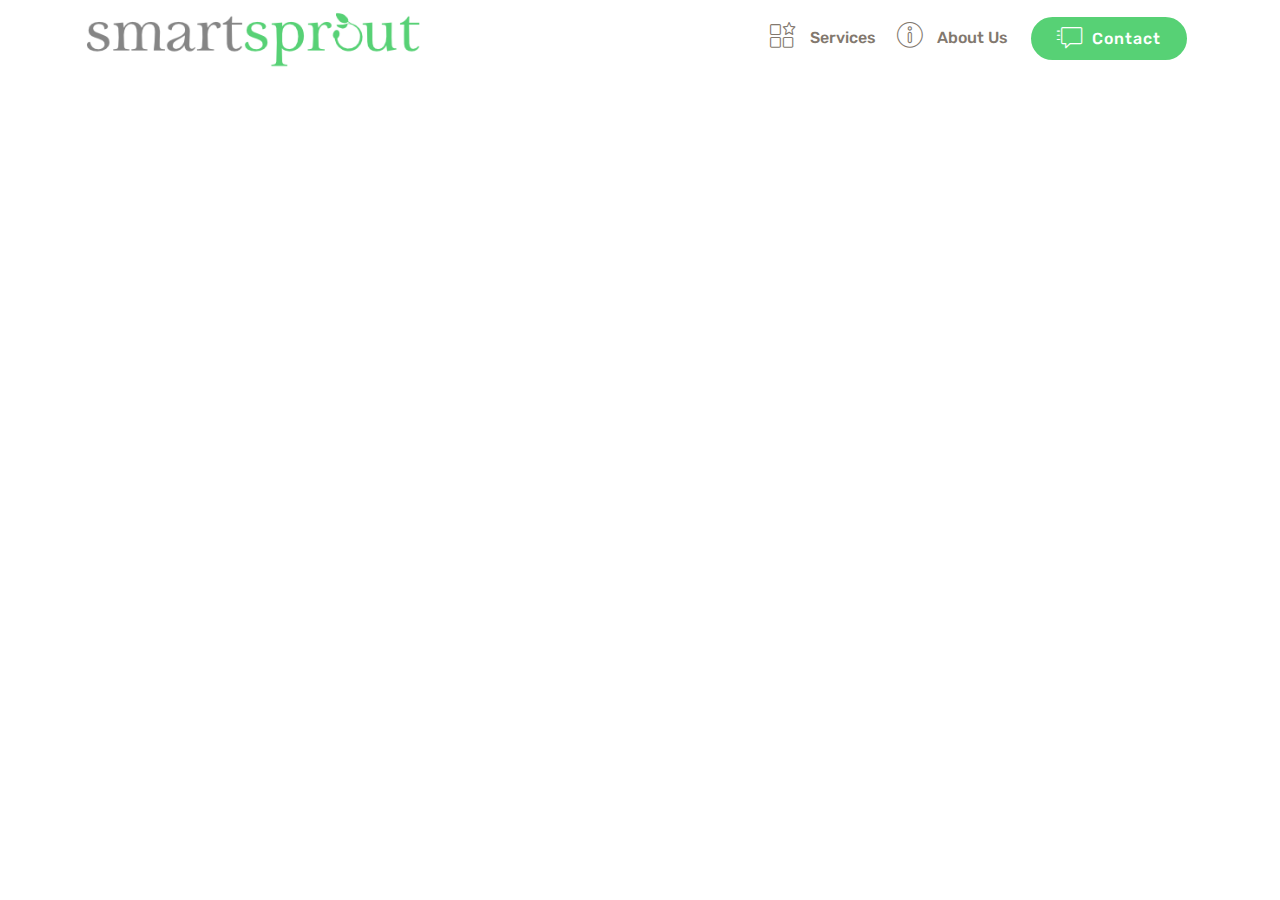
==== commit aa5af0d7: "create github pages" ====
--- a/about.html
+++ b/about.html
@@ -21,11 +21,11 @@
   
 </head>
 <body>
-<section class="menu cid-qrkiwg0xOh" once="menu" id="menu1-h" data-rv-view="36">
+<section class="menu cid-qrkiwg0xOh" once="menu" id="menu1-h" data-rv-view="52">
 
     
 
-    <nav class="navbar navbar-dropdown align-items-center navbar-fixed-top navbar-toggleable-sm">
+    <nav class="navbar navbar-dropdown align-items-center navbar-toggleable-sm">
         <button class="navbar-toggler navbar-toggler-right" type="button" data-toggle="collapse" data-target="#navbarSupportedContent" aria-controls="navbarSupportedContent" aria-expanded="false" aria-label="Toggle navigation">
             <div class="hamburger">
                 <span></span>
@@ -37,8 +37,8 @@
         <div class="menu-logo">
             <div class="navbar-brand">
                 <span class="navbar-logo">
-                    <a href="/#">
-                         <img src="assets/images/silver-bamboo-logo-small-282x86.jpg" alt="Mobirise" title="" media-simple="true" style="height: 3.8rem;">
+                    <a href="index.html">
+                         <img src="assets/images/smartsprout-logo-400x70.png" alt="Mobirise" title="" media-simple="true" style="height: 3.8rem;">
                     </a>
                 </span>
                 
@@ -47,30 +47,28 @@
         <div class="collapse navbar-collapse" id="navbarSupportedContent">
             <ul class="navbar-nav nav-dropdown" data-app-modern-menu="true">
                 <li class="nav-item">
-                    <a class="nav-link link text-primary display-4" href="https://mobirise.com">
-                        <span class="mbri-home mbr-iconfont mbr-iconfont-btn"></span>
+                    <a class="nav-link link text-info display-4" href="https://mobirise.com"><span class="mbri-features mbr-iconfont mbr-iconfont-btn"></span>
+                        
                         Services
                     </a>
                 </li>
                 <li class="nav-item">
-                    <a class="nav-link link text-primary display-4" href="https://mobirise.com">
-                        <span class="mbri-search mbr-iconfont mbr-iconfont-btn"></span>
+                    <a class="nav-link link text-info display-4" href="https://mobirise.com"><span class="mbri-info mbr-iconfont mbr-iconfont-btn"></span>
+                        
                         About Us
                     </a>
                 </li>
             </ul>
             <div class="navbar-buttons mbr-section-btn">
-                <a class="btn btn-sm btn-primary display-4" href="https://mobirise.com">
-                    <span class="mbri-save mbr-iconfont mbr-iconfont-btn "></span>
-                    Try It Now!
-                </a>
+                <a class="btn btn-sm btn-secondary display-4" href="https://mobirise.com"><span class="mbri-help mbr-iconfont mbr-iconfont-btn"></span>
+                    Contact</a>
             </div>
         </div>
     </nav>
 </section>
 
 
-  <section class="engine"><a href="https://mobirise.co/a">free web builder</a></section><script src="assets/web/assets/jquery/jquery.min.js"></script>
+  <section class="engine"><a href="https://mobirise.co/o">bootstrap buttons</a></section><script src="assets/web/assets/jquery/jquery.min.js"></script>
   <script src="assets/tether/tether.min.js"></script>
   <script src="assets/bootstrap/js/bootstrap.min.js"></script>
   <script src="assets/smooth-scroll/smooth-scroll.js"></script>
--- a/assets/mobirise/css/mbr-additional.css
+++ b/assets/mobirise/css/mbr-additional.css
@@ -131,7 +131,7 @@
   background-color: #82786e !important;
 }
 .bg-warning {
-  background-color: #879a9f !important;
+  background-color: #858585 !important;
 }
 .bg-danger {
   background-color: #b1a374 !important;
@@ -159,22 +159,22 @@
 .btn-secondary,
 .btn-secondary:active,
 .btn-secondary.active {
-  background-color: #ff3366;
-  border-color: #ff3366;
+  background-color: #57d175;
+  border-color: #57d175;
   color: #ffffff;
 }
 .btn-secondary:hover,
 .btn-secondary:focus,
 .btn-secondary.focus {
   color: #ffffff;
-  background-color: #e50039;
-  border-color: #e50039;
+  background-color: #2fac4e;
+  border-color: #2fac4e;
 }
 .btn-secondary.disabled,
 .btn-secondary:disabled {
   color: #ffffff !important;
-  background-color: #e50039 !important;
-  border-color: #e50039 !important;
+  background-color: #2fac4e !important;
+  border-color: #2fac4e !important;
 }
 .btn-info,
 .btn-info:active,
@@ -219,22 +219,22 @@
 .btn-warning,
 .btn-warning:active,
 .btn-warning.active {
-  background-color: #879a9f;
-  border-color: #879a9f;
+  background-color: #858585;
+  border-color: #858585;
   color: #ffffff;
 }
 .btn-warning:hover,
 .btn-warning:focus,
 .btn-warning.focus {
   color: #ffffff;
-  background-color: #617479;
-  border-color: #617479;
+  background-color: #5f5f5f;
+  border-color: #5f5f5f;
 }
 .btn-warning.disabled,
 .btn-warning:disabled {
   color: #ffffff !important;
-  background-color: #617479 !important;
-  border-color: #617479 !important;
+  background-color: #5f5f5f !important;
+  border-color: #5f5f5f !important;
 }
 .btn-danger,
 .btn-danger:active,
@@ -323,21 +323,21 @@
 .btn-secondary-outline:active,
 .btn-secondary-outline.active {
   background: none;
-  border-color: #cc0033;
-  color: #cc0033;
+  border-color: #2a9845;
+  color: #2a9845;
 }
 .btn-secondary-outline:hover,
 .btn-secondary-outline:focus,
 .btn-secondary-outline.focus {
   color: #ffffff;
-  background-color: #ff3366;
-  border-color: #ff3366;
+  background-color: #57d175;
+  border-color: #57d175;
 }
 .btn-secondary-outline.disabled,
 .btn-secondary-outline:disabled {
   color: #ffffff !important;
-  background-color: #ff3366 !important;
-  border-color: #ff3366 !important;
+  background-color: #57d175 !important;
+  border-color: #57d175 !important;
 }
 .btn-info-outline,
 .btn-info-outline:active,
@@ -383,21 +383,21 @@
 .btn-warning-outline:active,
 .btn-warning-outline.active {
   background: none;
-  border-color: #55666b;
-  color: #55666b;
+  border-color: #525252;
+  color: #525252;
 }
 .btn-warning-outline:hover,
 .btn-warning-outline:focus,
 .btn-warning-outline.focus {
   color: #ffffff;
-  background-color: #879a9f;
-  border-color: #879a9f;
+  background-color: #858585;
+  border-color: #858585;
 }
 .btn-warning-outline.disabled,
 .btn-warning-outline:disabled {
   color: #ffffff !important;
-  background-color: #879a9f !important;
-  border-color: #879a9f !important;
+  background-color: #858585 !important;
+  border-color: #858585 !important;
 }
 .btn-danger-outline,
 .btn-danger-outline:active,
@@ -457,7 +457,7 @@
   color: #149dcc !important;
 }
 .text-secondary {
-  color: #ff3366 !important;
+  color: #57d175 !important;
 }
 .text-success {
   color: #ffffff !important;
@@ -466,7 +466,7 @@
   color: #82786e !important;
 }
 .text-warning {
-  color: #879a9f !important;
+  color: #858585 !important;
 }
 .text-danger {
   color: #b1a374 !important;
@@ -483,7 +483,7 @@
 }
 a.text-secondary:hover,
 a.text-secondary:focus {
-  color: #cc0033 !important;
+  color: #2a9845 !important;
 }
 a.text-success:hover,
 a.text-success:focus {
@@ -495,7 +495,7 @@
 }
 a.text-warning:hover,
 a.text-warning:focus {
-  color: #55666b !important;
+  color: #525252 !important;
 }
 a.text-danger:hover,
 a.text-danger:focus {
@@ -516,7 +516,7 @@
   background-color: #82786e;
 }
 .alert-warning {
-  background-color: #879a9f;
+  background-color: #858585;
 }
 .alert-danger {
   background-color: #b1a374;
@@ -565,7 +565,7 @@
 }
 .mbr-plan-header.bg-warning .mbr-plan-subtitle,
 .mbr-plan-header.bg-warning .mbr-plan-price-desc {
-  color: #ced6d8;
+  color: #c5c5c5;
 }
 .mbr-plan-header.bg-danger .mbr-plan-subtitle,
 .mbr-plan-header.bg-danger .mbr-plan-price-desc {
